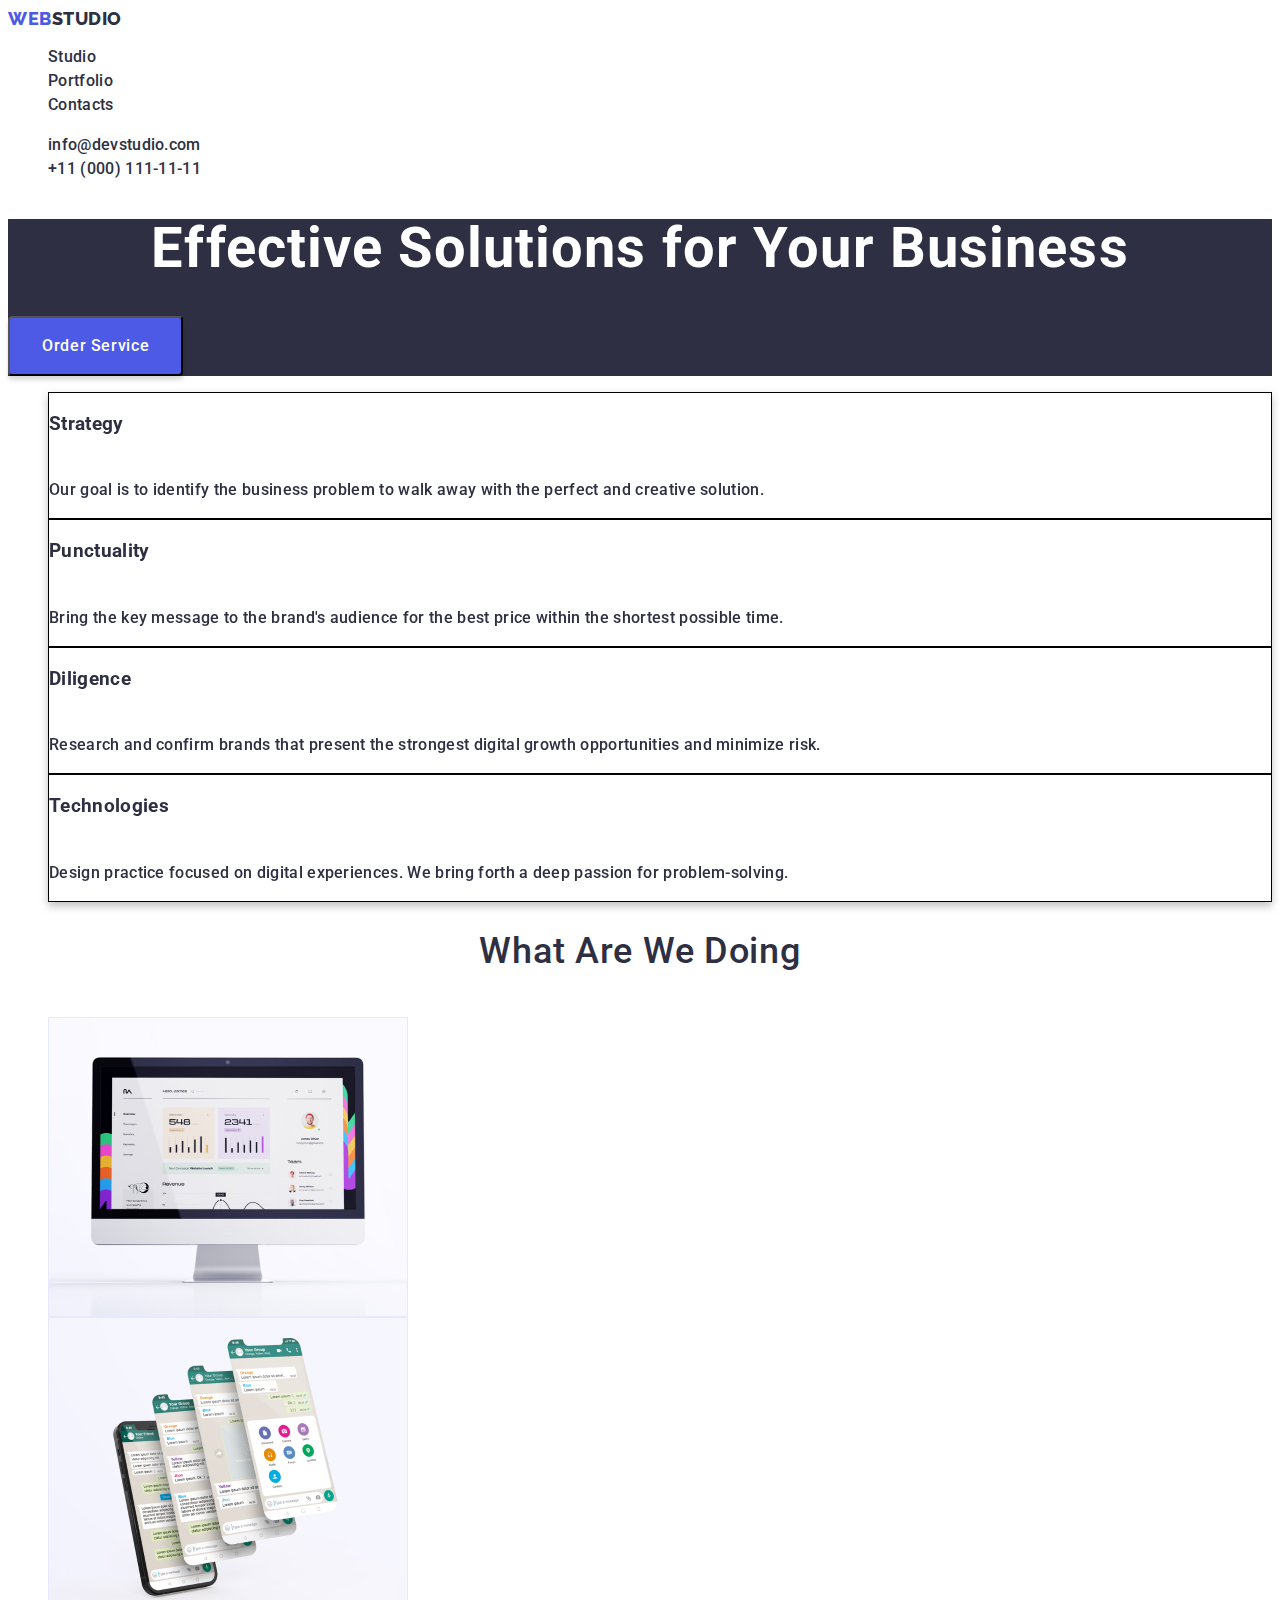
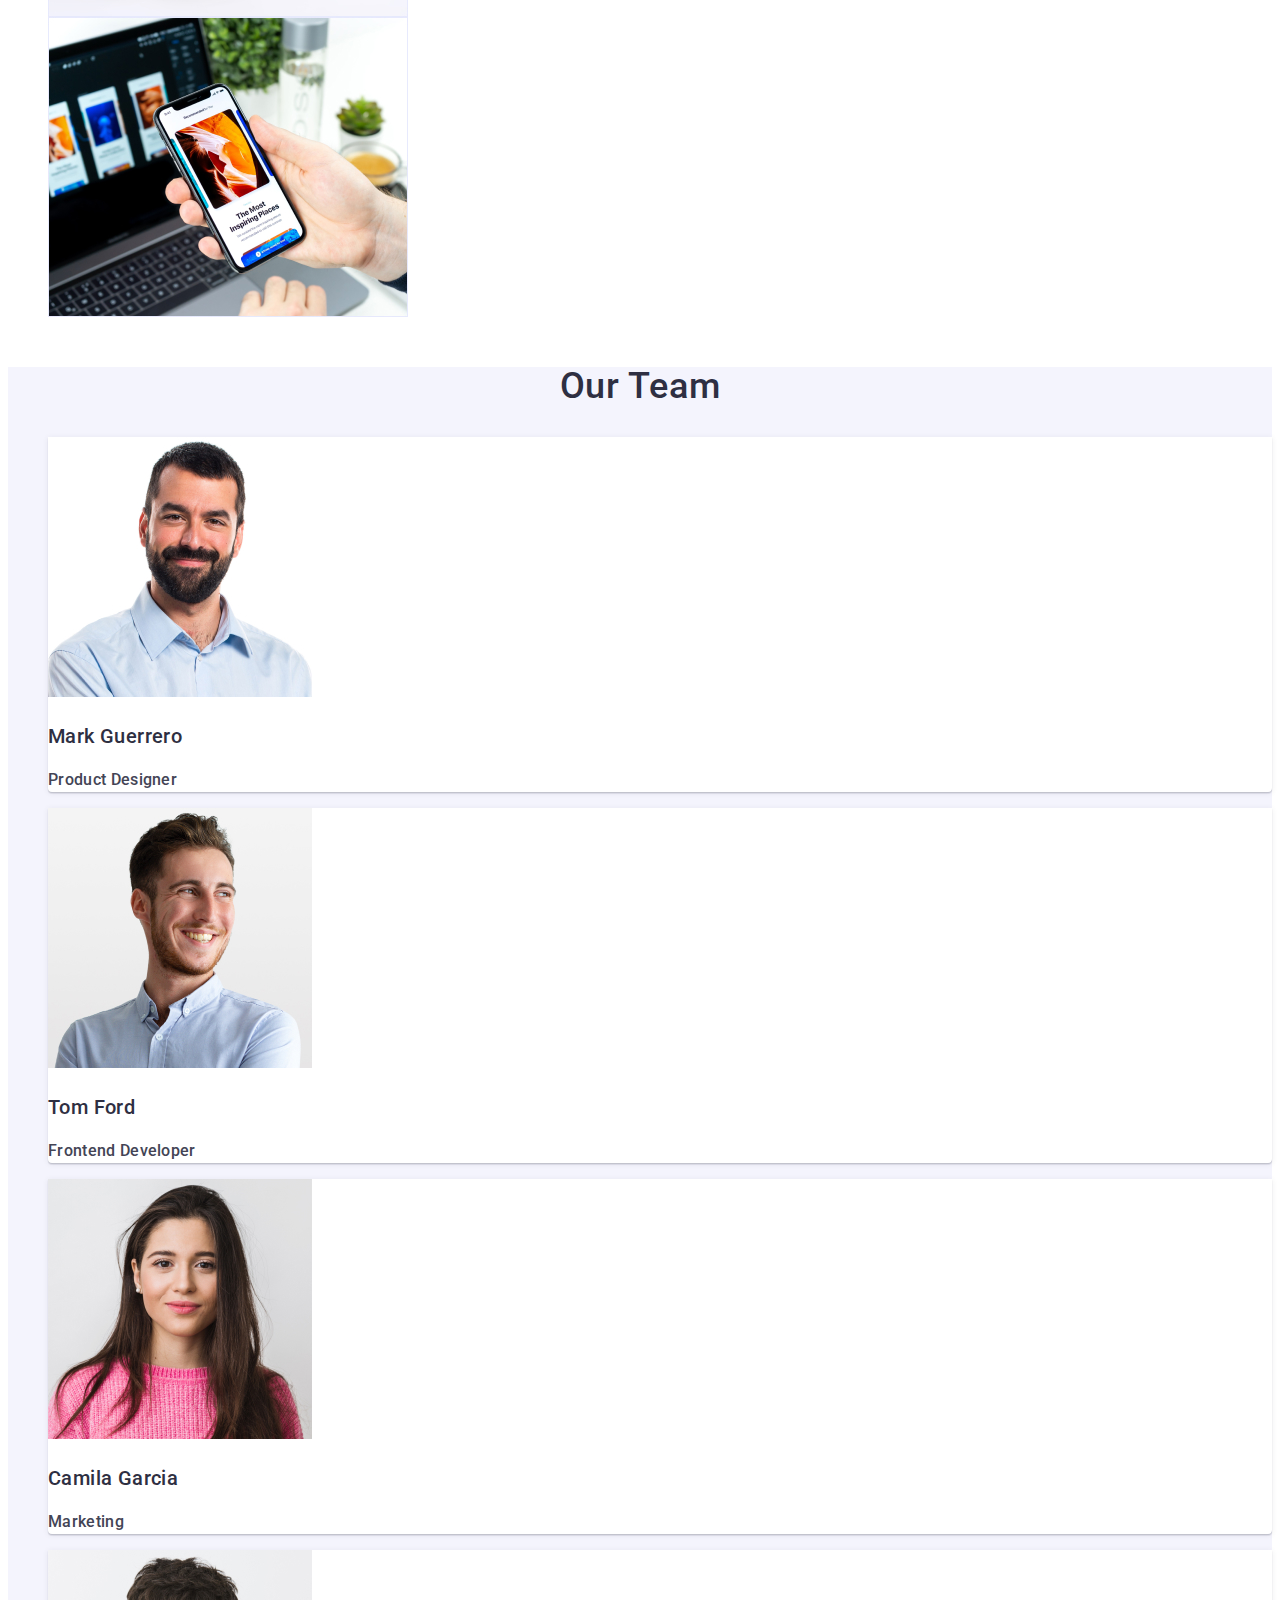
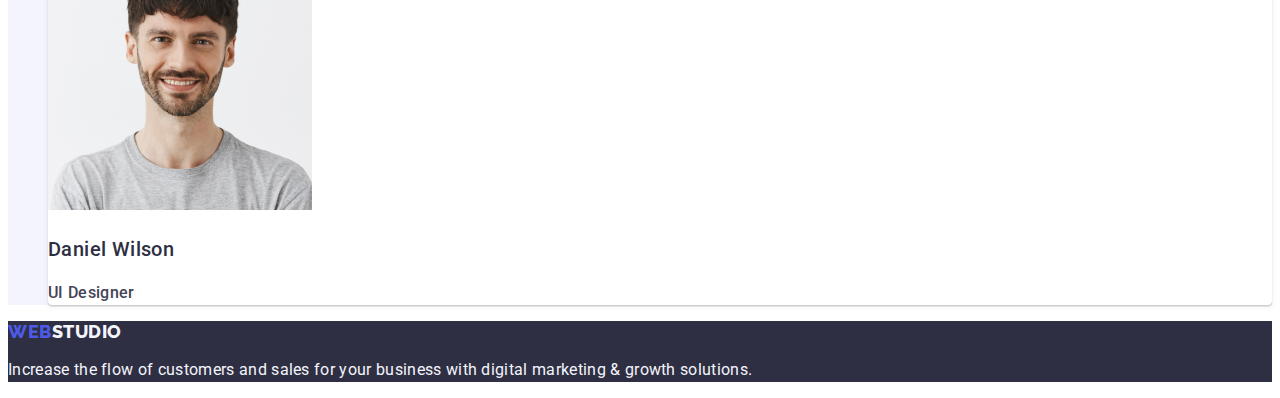
==== index.html @ ec00838b "Initial commit" ====
<!DOCTYPE html>
<html lang="en">

<head>
    <meta charset="UTF-8">
    <meta http-equiv="X-UA-Compatible" content="IE=edge">
    <meta name="viewport" content="width=device-width, initial-scale=1.0">
    <title>Студія</title>
    <link rel="stylesheet" href="./css/styles.css">
    <link rel="preconnect" href="https://fonts.googleapis.com">
    <link rel="preconnect" href="https://fonts.gstatic.com" crossorigin>
    <link
        href="https://fonts.googleapis.com/css2?family=Raleway:wght@800&family=Roboto:wght@400;500;700;900&display=swap"
        rel="stylesheet">
</head>

<body>
    <!----------------- HEADER start ----------------->
    <header class="header">
        <nav>
            <a class="logo link" href="./index.html">Web<span class="logo-studio">Studio</span></a>
            <ul class="list link">
                <li>
                    <a class="bar link" href="./index.html">Studio</a>
                </li>
                <li>
                    <a class="bar link" href="./portfolio.html">Portfolio</a>
                </li>
                <li>
                    <a class="bar link" href="">Contacts</a>
                </li>
            </ul>
        </nav>
        <address class="address">
            <ul class="list">
                <li>
                    <a class="bar link" href="mailto:info@devstudio.com"> info@devstudio.com </a>
                </li>
                <li>
                    <a class="bar link" href="tel:+110001111111"> +11 (000) 111-11-11 </a>
                </li>
            </ul>
        </address>
    </header>
    <!----------------- HEADER end ----------------->
    <!----------------- MAIN start ----------------->
    <main>
        <!----------------- hero image start ----------------->
        <section class="hero-image">
            <h1 class="hero">Effective Solutions for Your Business</h1>
            <button type="button" class="btn">Order Service</button>
        </section>
        <!----------------- hero image end ----------------->
        <!----------------- section 1 start ----------------->
        <section id="studio" class="std">
            <h2 hidden>Text</h2>
            <ul class="section-one list">
                <li class="strategy">
                    <h3 class="title">Strategy</h3>
                    <p>Our goal is to identify the business
                        problem to walk away with the
                        perfect and creative solution.
                    </p>
                </li>
                <li class="punctuality">
                    <h3 class="title">Punctuality</h3>
                    <p>Bring the key message to the
                        brand's audience for the best price
                        within the shortest possible time.</p>
                </li>
                <li class="diligence">
                    <h3 class="title">Diligence</h3>
                    <p>Research and confirm brands that
                        present the strongest digital growth
                        opportunities and minimize risk.</p>
                </li>
                <li class="technologies">
                    <h3 class="title">Technologies</h3>
                    <p>Design practice focused on digital
                        experiences. We bring forth a deep
                        passion for problem-solving.</p>
                </li>
            </ul>
        </section>
        <!----------------- section 1 end ----------------->
        <!----------------- section 2 start ----------------->
        <section id="portfolio" class="portf">
            <h2 class="section-two">What are we doing</h2>
            <ul class="img-portfolio list">
                <li>
                    <img class="img-link-one" src="./images/img1.jpg" alt="img1" width="360">
                </li>
                <li>
                    <img class="img-link-two" src="./images/img2.jpg" alt="img2" width="360">
                </li>
                <li>
                    <img class="img-link-three" src="./images/img3.jpg" alt="img3" width="360">
                </li>
            </ul>
        </section>
        <!----------------- section 2 end ----------------->
        <!----------------- section 3 start ----------------->
        <section id="contacts" class="cont">
            <h2 class="section-three">Our Team</h2>
            <ul class="img-contacts-all list">
                <li class="img-contacts">
                    <img src="./images/img4.jpg" alt="MarkGuerrero" width="264">
                    <h3 class="name">Mark Guerrero</h3>
                    <p class="profession">Product Designer</p>
                </li>
                <li class="img-contacts">
                    <img src="./images/img5.jpg" alt="TomFord" width="264">
                    <h3 class="name">Tom Ford</h3>
                    <p class="profession">Frontend Developer</p>
                </li>
                <li class="img-contacts">
                    <img src="./images/img6.jpg" alt="CamilaGarcia" width="264">
                    <h3 class="name">Camila Garcia</h3>
                    <p class="profession">Marketing</p>
                </li>
                <li class="img-contacts">
                    <img src="./images/img7.jpg" alt="DanielWilson" width="264">
                    <h3 class="name">Daniel Wilson</h3>
                    <p class="profession">UI Designer</p>
                </li>
            </ul>
        </section>
        <!----------------- section 3 end ----------------->
    </main>
    <!----------------- MAIN end ----------------->
    <footer class="footer">
        <a href="./index.html" class="logo-footer link">Web<span class="logo-studio-footer">Studio</span></a>
        <p class="footer-text">Increase the flow of customers and sales for your business with digital marketing &
            growth solutions.</p>
    </footer>
</body>
---- css/styles.css ----
:root {
    --primary-font: "Roboto", sans-serif;
    --secondary-font: "Raleway", sans-serif;
    --color-iris: #4d5ae5;
    --color-ocean: #404bbf;
    --color-navy-blue: #2e2f42;
    --color-green: #31d0aa;
    --color-slate: #434455;
    --color-light-slate: #8e8f99;
    --color-cornflower: #e7e9fc;
    --color-cloud: #f4f4fd;
    --color-navy-blue-modal: #2e2f42;
    --color-grey: #2e2f42;
    --color-white: #ffffff;
    --color-dairy: #fcfcfc;
}
/* ----------------- Body START----------------- */
body {
    font-family: var(--primary-font);
    color: #434455;
    background-color: #FFFFFF;
}
.link {
    /* color: var(--color-iris); */
    text-decoration: none;
}
.link:hover {
    color: var(--color-ocean);
}
.link:focus {
    color: var(--color-ocean);
}
:focus {
    --color: #404bbf
}
.list {
    font-family: var(--primary-font);
    font-weight: 500;
    font-size: 16px;
    line-height: 24px;
    letter-spacing: 0.02em;
    color: var(--color-navy-blue-modal);
    list-style-type: none;
    list-style: none;
    text-decoration: none;
}
/* ----------------- Body END ----------------- */


/* ----------------- Header START ----------------- */
/* .header {
} */
.logo {
    font-family: var(--secondary-font);
    font-weight: 800;
    font-size: 18px;
    line-height: 1.17;
    letter-spacing: 0.03em;
    text-transform: uppercase;
    color: var(--color-iris);
}
.studio link {
    font-weight: 500;
    font-size: 16px;
    line-height: 1.5;
    letter-spacing: 0.02em;
    color: var(--color-navy);
}
.contacts link {
    font-style: normal;
    
}
.address link {
    font-size: 16px;
    line-height: 1.5;
    letter-spacing: 0.02em;
    color: var(--color-slate);
}
.logo:hover {
    color: var(--color-ocean);
}
.logo-studio {
    font-family: 'Raleway';
    font-weight: 800;
    font-size: 18px;
    line-height: 21px;
    display: 100%;
    align-items: center;
    letter-spacing: 0.03em;
    text-transform: uppercase;
    color: #2E2F42;
    flex: none;
    order: 1;
    flex-grow: 0;
}
.bar {
    font-weight: 500;
    font-size: 16px;
    line-height: 1.5;
    letter-spacing: 0.02em;
    color: var(--color-navy-blue);
}
.address {
    font-style: normal;
    list-style-type: none;
    color: var(--color-slate);
    text-decoration: none;
}
/* ----------------- Heder END -----------------*/


/* ----------------- Hero image START ----------------- */
.hero-image {
    background: #2E2F42;
    line-height: 1.07;
}
.hero {
    font-family: var(--primary-font);
    color: #ffffff;
    font-style: normal;
    font-weight: 700;
    font-size: 56px;
    line-height: 60px;
    text-align: center;
    letter-spacing: 0.02em;
    line-height: 1.07;
}
.btn {
    display: flex;
    flex-direction: row;
    align-items: flex-start;
    padding: 16px 32px;
    gap: 10px;
    box-shadow: 0px 4px 4px rgba(0, 0, 0, 0.15);
    border-radius: 4px;
    cursor: pointer;
    font-family: var(--primary-font);
    font-weight: 500;
    font-size: 16px;
    line-height: 1.5;
    letter-spacing: 0.04em;
    color: #ffffff;
    background-color: #4D5AE5;
}
.btn:hover {
    background-color: var(--color-ocean);
}
.btn:focus {
    background-color: var(--color-ocean);
}
/* ----------------- Hero image END ----------------- */


/* ----------------- section 1 START -----------------*/
/* #studio {
 text
} */
.section-one {
    filter: drop-shadow(0px 4px 4px rgba(0, 0, 0, 0.25));
}
.strategy {
    box-sizing: border-box;
    display: flex;
    flex-direction: column;
    align-items: flex-start;
    padding: 0px;
    gap: 8px;
    background: #FFFFFF;
    border: 1px solid #000000;
}
.strg {
    font-weight: 500;
    font-size: 20px;
    line-height: 1.2;
    letter-spacing: 0.02em;
    color: var(--color-grey);
}

.punctuality {
    box-sizing: border-box;
    display: flex;
    flex-direction: column;
    align-items: flex-start;
    padding: 0px;
    gap: 8px;
    background: #FFFFFF;
    border: 1px solid #000000;
}
.diligence {
    box-sizing: border-box;
    display: flex;
    flex-direction: column;
    align-items: flex-start;
    padding: 0px;
    gap: 8px;
    background: #FFFFFF;
    border: 1px solid #000000;
}
.technologies {
    box-sizing: border-box;
    display: flex;
    flex-direction: column;
    align-items: flex-start;
    padding: 0px;
    gap: 8px;
    background: #FFFFFF;
    border: 1px solid #000000;
}
/* ----------------- section 1 END -----------------*/


/* ----------------- section 2 START -----------------*/
/* #portfolio {
} */
.section-two {
    font-family: var(--primary-font);
    font-weight: 500;
    font-size: 36px;
    line-height: 1.11;
    text-align: center;
    letter-spacing: 0.02em;
    color: var(--color-grey);
    text-transform: capitalize;
}
.img-portfolio {
    list-style-type: none;
    display: inline-block;
}
.img-link-one {
    display: flex;
    flex-direction: column;
    align-items: flex-start;
    padding: 0px;
}
.img-link-two {
    display: flex;
    flex-direction: column;
    align-items: flex-start;
    padding: 0px;
}
.img-link-three {
    display: flex;
    flex-direction: column;
    align-items: flex-start;
    padding: 0px;
}
/* ----------------- section 2 END -----------------*/


/* ----------------- section 3 START -----------------*/
/* #contacts {
} */
.cont {
    background-color: #F4F4FD;
}
.section-three {
    font-family: var(--primary-font);
    font-style: normal;
    font-weight: 500;
    font-size: 36px;
    line-height: 1.11;
    text-align: center;
    letter-spacing: 0.02em;
    text-transform: capitalize;
    color: #2E2F42;
}
.name {
    font-weight: 500;
    font-size: 20px;
    line-height: 1.2;
    letter-spacing: 0.02em;
}
.profession {
    font-size: 16px;
    line-height: 1.5;
    letter-spacing: 0.02em;
    color: var(--color-slate);
}
.img-contacts-all {
    list-style-type: none;
}
.img-contacts {
    flex-direction: column;
    justify-content: center;
    align-items: center;
    gap: 32px;
    background: #FFFFFF;
    box-shadow: 0px 1px 6px rgba(46, 47, 66, 0.08), 0px 1px 1px rgba(46, 47, 66, 0.16), 0px 2px 1px rgba(46, 47, 66, 0.08);
    border-radius: 0px 0px 4px 4px;
}
/* ----------------- section 3 END -----------------*/


/* ----------------- Footer START -----------------*/
.footer {
    background-color: #2E2F42;
}
.logo-footer {
    font-family: var(--secondary-font);
    font-weight: 800;
    font-size: 18px;
    line-height: 1.17;
    letter-spacing: 0.03em;
    text-transform: uppercase;
    color: var(--color-iris);
}
.logo-studio-footer {
    font-family: var(--secondary-font);
    font-style: normal;
    font-weight: 800;
    font-size: 18px;
    line-height: 21px;
    color: #F4F4FD;
}
.footer-text {
    font-family: var(--primary-font);
    font-style: normal;
    font-weight: 400;
    font-size: 16px;
    line-height: 24px;
    letter-spacing: 0.02em;
    color: #F4F4FD;
    text-decoration: none;
}
/* ----------------- Footer END -----------------*/
.btn list {
    font-weight: 500;
    font-size: 20px;
    line-height: 1.2;
    letter-spacing: 0.02em;
}
.btn-all {
    font-family: "Roboto", sans-serif;
    font-weight: 500;
    font-size: 16px;
    line-height: 1.5;
    letter-spacing: 0.04em;
    color: var(--color-iris);
    background-color: var(--color-cloud);
    cursor: pointer;
}
.btn-all:hover {
    color: #FFFFFF;
    background-color: #404bbf;
}
.btn-all:focus {
    color: #FFFFFF;
    background-color: #404bbf;
}
.banking-app {
    font-weight: 500;
    font-size: 20px;
    line-height: 1.2;
    letter-spacing: 0.02em;
    color: var(--color-navy-blue);
}
.app {
    font-size: 16px;
    line-height: 1.5;
    letter-spacing: 0.02em;
    color: var(--color-slate);
}
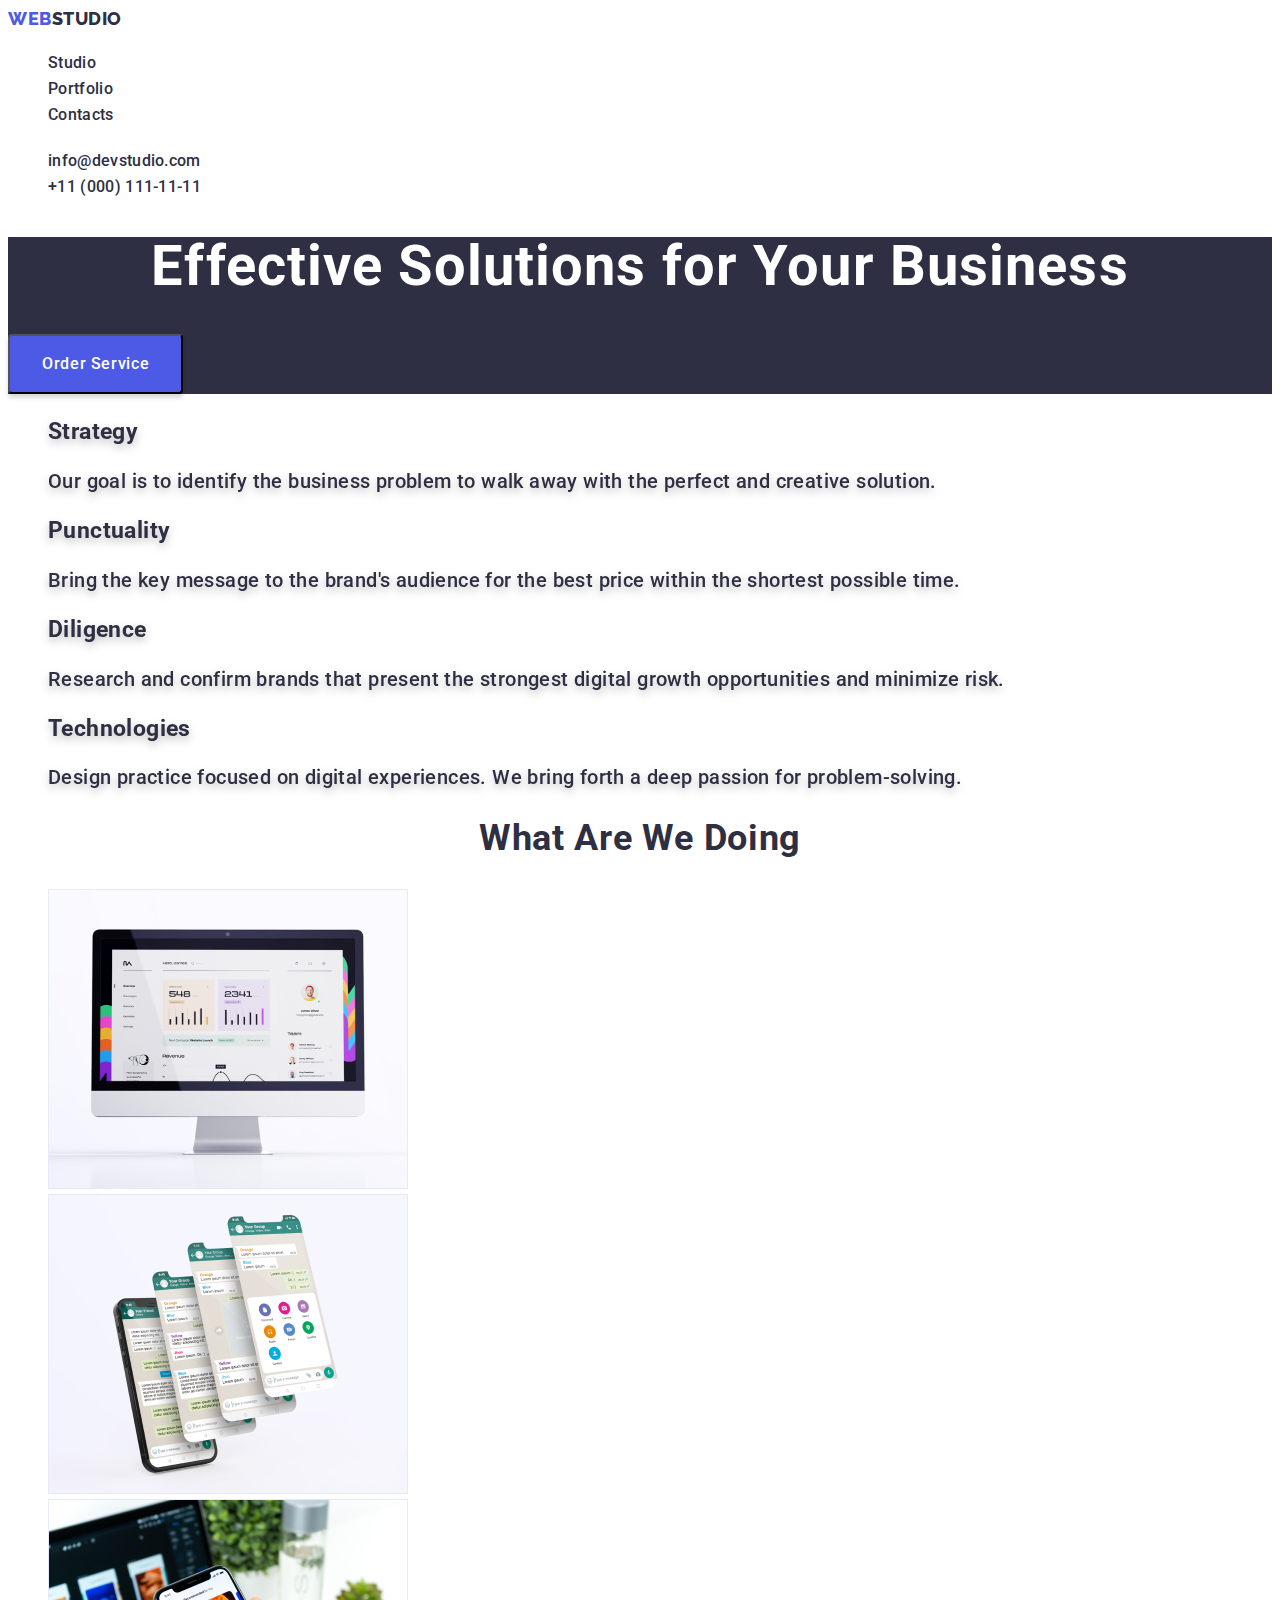
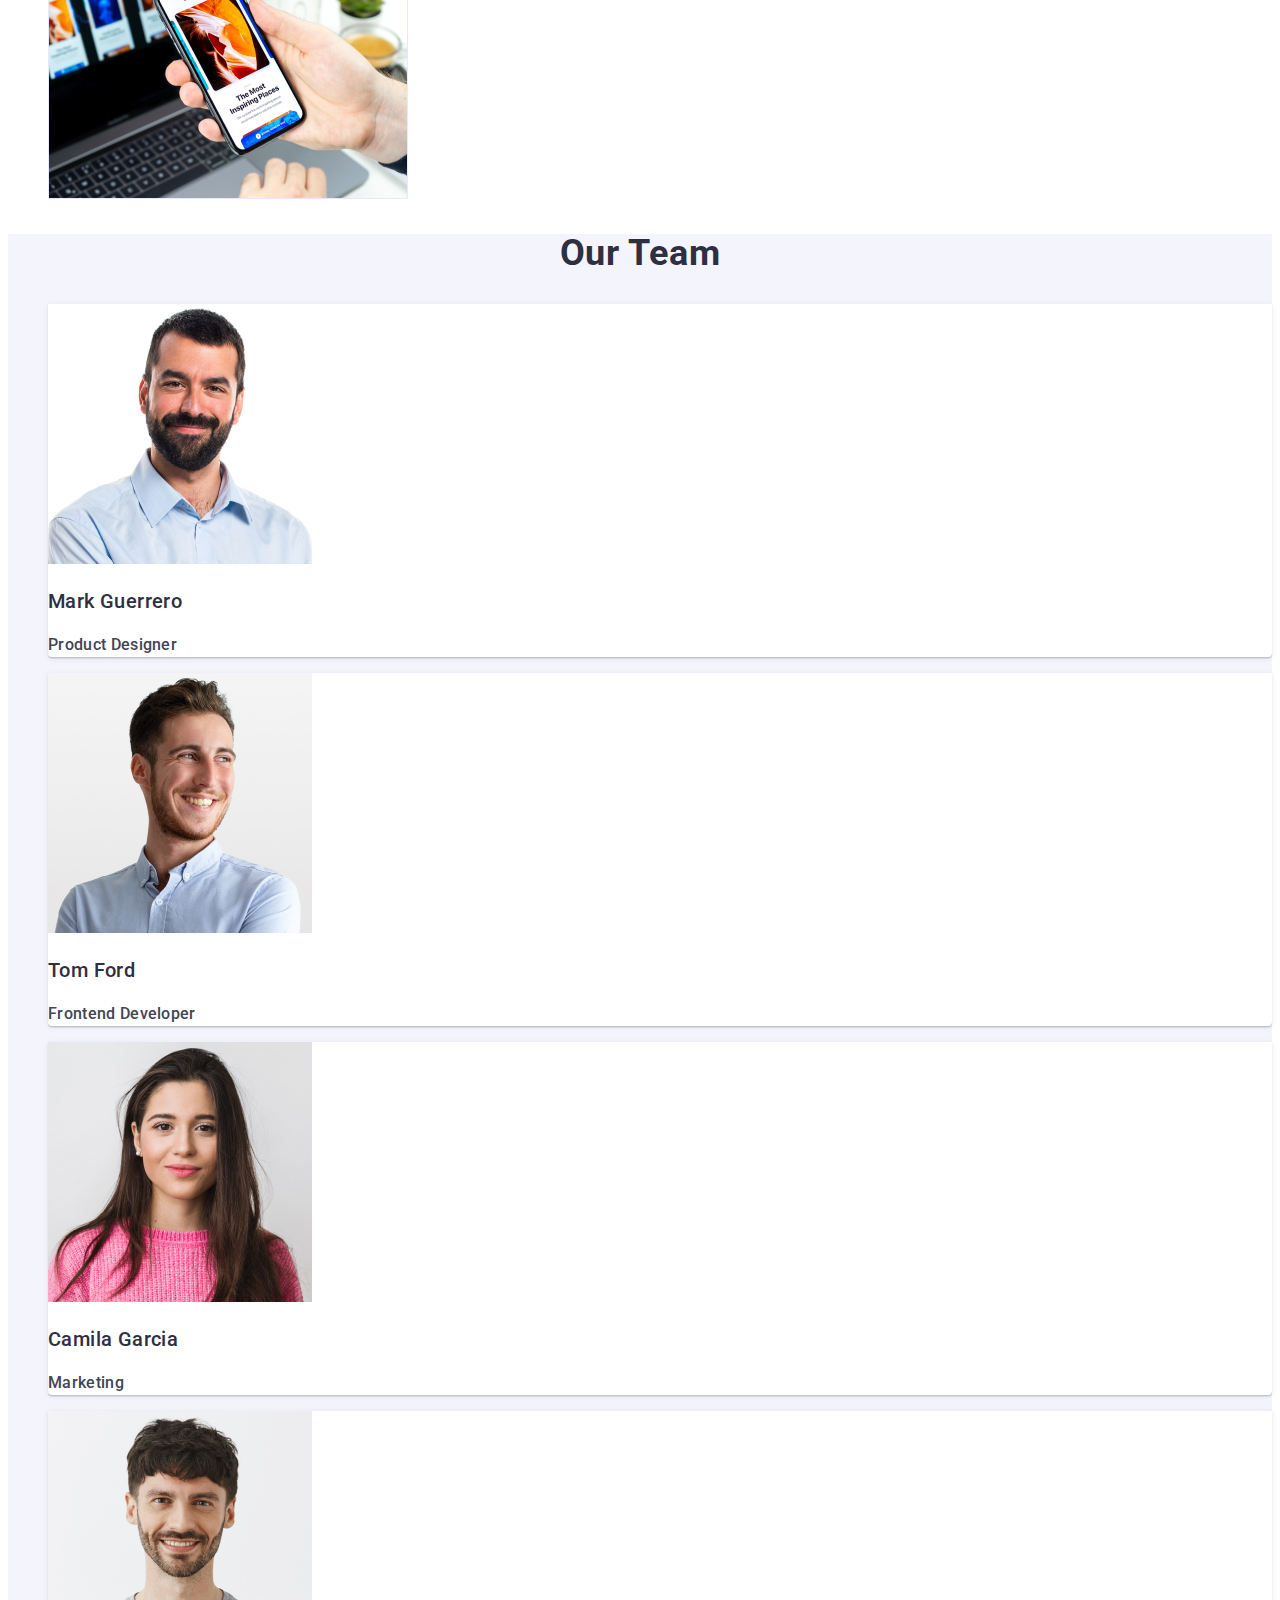
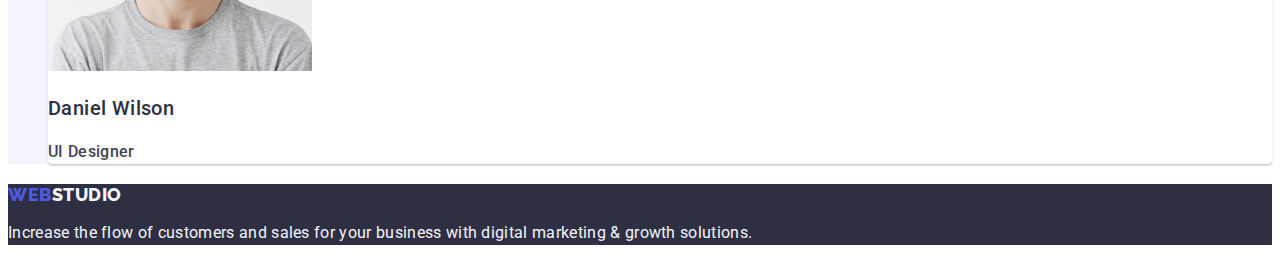
==== commit 7541a6ee: "06/04 23.43" ====
--- a/index.html
+++ b/index.html
@@ -53,7 +53,7 @@
         <!----------------- hero image end ----------------->
         <!----------------- section 1 start ----------------->
         <section id="studio" class="std">
-            <h2 hidden>Text</h2>
+            <h2 class="list" hidden>Text</h2>
             <ul class="section-one list">
                 <li class="strategy">
                     <h3 class="title">Strategy</h3>
--- a/css/styles.css
+++ b/css/styles.css
@@ -14,36 +14,36 @@
     --color-white: #ffffff;
     --color-dairy: #fcfcfc;
 }
+
 /* ----------------- Body START----------------- */
 body {
     font-family: var(--primary-font);
     color: #434455;
     background-color: #FFFFFF;
 }
+
 .link {
-    /* color: var(--color-iris); */
     text-decoration: none;
 }
-.link:hover {
-    color: var(--color-ocean);
-}
+
+.link:hover,
 .link:focus {
     color: var(--color-ocean);
 }
+
 :focus {
     --color: #404bbf
 }
+
 .list {
-    font-family: var(--primary-font);
-    font-weight: 500;
-    font-size: 16px;
-    line-height: 24px;
-    letter-spacing: 0.02em;
-    color: var(--color-navy-blue-modal);
-    list-style-type: none;
+    font-weight: 500;
+    font-size: 20px;
+    line-height: 1.2;
+    letter-spacing: 0.02em;
+    color: var(--color-navy-blue);
     list-style: none;
-    text-decoration: none;
-}
+}
+
 /* ----------------- Body END ----------------- */
 
 
@@ -59,6 +59,7 @@
     text-transform: uppercase;
     color: var(--color-iris);
 }
+
 .studio link {
     font-weight: 500;
     font-size: 16px;
@@ -66,33 +67,27 @@
     letter-spacing: 0.02em;
     color: var(--color-navy);
 }
+
 .contacts link {
     font-style: normal;
-    
-}
+
+}
+
 .address link {
     font-size: 16px;
     line-height: 1.5;
     letter-spacing: 0.02em;
     color: var(--color-slate);
 }
+
 .logo:hover {
     color: var(--color-ocean);
 }
+
 .logo-studio {
-    font-family: 'Raleway';
-    font-weight: 800;
-    font-size: 18px;
-    line-height: 21px;
-    display: 100%;
-    align-items: center;
-    letter-spacing: 0.03em;
-    text-transform: uppercase;
-    color: #2E2F42;
-    flex: none;
-    order: 1;
-    flex-grow: 0;
-}
+    color: var(--color-navy-blue);
+}
+
 .bar {
     font-weight: 500;
     font-size: 16px;
@@ -100,37 +95,34 @@
     letter-spacing: 0.02em;
     color: var(--color-navy-blue);
 }
+
 .address {
     font-style: normal;
     list-style-type: none;
     color: var(--color-slate);
     text-decoration: none;
 }
+
 /* ----------------- Heder END -----------------*/
 
 
 /* ----------------- Hero image START ----------------- */
 .hero-image {
     background: #2E2F42;
-    line-height: 1.07;
-}
+}
+
 .hero {
     font-family: var(--primary-font);
     color: #ffffff;
-    font-style: normal;
     font-weight: 700;
     font-size: 56px;
-    line-height: 60px;
     text-align: center;
     letter-spacing: 0.02em;
     line-height: 1.07;
 }
+
 .btn {
-    display: flex;
-    flex-direction: row;
-    align-items: flex-start;
     padding: 16px 32px;
-    gap: 10px;
     box-shadow: 0px 4px 4px rgba(0, 0, 0, 0.15);
     border-radius: 4px;
     cursor: pointer;
@@ -142,12 +134,12 @@
     color: #ffffff;
     background-color: #4D5AE5;
 }
-.btn:hover {
-    background-color: var(--color-ocean);
-}
+
+.btn:hover,
 .btn:focus {
     background-color: var(--color-ocean);
 }
+
 /* ----------------- Hero image END ----------------- */
 
 
@@ -155,57 +147,20 @@
 /* #studio {
  text
 } */
+.std {
+
+}
 .section-one {
     filter: drop-shadow(0px 4px 4px rgba(0, 0, 0, 0.25));
 }
-.strategy {
-    box-sizing: border-box;
-    display: flex;
-    flex-direction: column;
-    align-items: flex-start;
-    padding: 0px;
-    gap: 8px;
-    background: #FFFFFF;
-    border: 1px solid #000000;
-}
-.strg {
-    font-weight: 500;
-    font-size: 20px;
-    line-height: 1.2;
-    letter-spacing: 0.02em;
-    color: var(--color-grey);
-}
-
-.punctuality {
-    box-sizing: border-box;
-    display: flex;
-    flex-direction: column;
-    align-items: flex-start;
-    padding: 0px;
-    gap: 8px;
-    background: #FFFFFF;
-    border: 1px solid #000000;
-}
-.diligence {
-    box-sizing: border-box;
-    display: flex;
-    flex-direction: column;
-    align-items: flex-start;
-    padding: 0px;
-    gap: 8px;
-    background: #FFFFFF;
-    border: 1px solid #000000;
-}
-.technologies {
-    box-sizing: border-box;
-    display: flex;
-    flex-direction: column;
-    align-items: flex-start;
-    padding: 0px;
-    gap: 8px;
-    background: #FFFFFF;
-    border: 1px solid #000000;
-}
+
+.section-one-item {
+    font-size: 500;
+    font-weight: 20px;
+    line-height: 1.2;
+    letter-spacing: 0.02em color: var(--color-grey)
+}
+
 /* ----------------- section 1 END -----------------*/
 
 
@@ -214,7 +169,7 @@
 } */
 .section-two {
     font-family: var(--primary-font);
-    font-weight: 500;
+    font-weight: 700;
     font-size: 36px;
     line-height: 1.11;
     text-align: center;
@@ -222,28 +177,17 @@
     color: var(--color-grey);
     text-transform: capitalize;
 }
+
 .img-portfolio {
     list-style-type: none;
-    display: inline-block;
-}
-.img-link-one {
-    display: flex;
-    flex-direction: column;
-    align-items: flex-start;
-    padding: 0px;
-}
-.img-link-two {
-    display: flex;
-    flex-direction: column;
-    align-items: flex-start;
-    padding: 0px;
-}
-.img-link-three {
-    display: flex;
-    flex-direction: column;
-    align-items: flex-start;
-    padding: 0px;
-}
+}
+
+.img-link-one {}
+
+.img-link-two {}
+
+.img-link-three {}
+
 /* ----------------- section 2 END -----------------*/
 
 
@@ -253,10 +197,10 @@
 .cont {
     background-color: #F4F4FD;
 }
+
 .section-three {
     font-family: var(--primary-font);
-    font-style: normal;
-    font-weight: 500;
+    font-weight: 700;
     font-size: 36px;
     line-height: 1.11;
     text-align: center;
@@ -264,30 +208,31 @@
     text-transform: capitalize;
     color: #2E2F42;
 }
+
 .name {
     font-weight: 500;
     font-size: 20px;
     line-height: 1.2;
     letter-spacing: 0.02em;
 }
+
 .profession {
     font-size: 16px;
     line-height: 1.5;
     letter-spacing: 0.02em;
     color: var(--color-slate);
 }
+
 .img-contacts-all {
     list-style-type: none;
 }
+
 .img-contacts {
-    flex-direction: column;
-    justify-content: center;
-    align-items: center;
-    gap: 32px;
     background: #FFFFFF;
     box-shadow: 0px 1px 6px rgba(46, 47, 66, 0.08), 0px 1px 1px rgba(46, 47, 66, 0.16), 0px 2px 1px rgba(46, 47, 66, 0.08);
     border-radius: 0px 0px 4px 4px;
 }
+
 /* ----------------- section 3 END -----------------*/
 
 
@@ -295,6 +240,7 @@
 .footer {
     background-color: #2E2F42;
 }
+
 .logo-footer {
     font-family: var(--secondary-font);
     font-weight: 800;
@@ -304,31 +250,34 @@
     text-transform: uppercase;
     color: var(--color-iris);
 }
+
 .logo-studio-footer {
     font-family: var(--secondary-font);
-    font-style: normal;
     font-weight: 800;
     font-size: 18px;
     line-height: 21px;
     color: #F4F4FD;
 }
+
 .footer-text {
     font-family: var(--primary-font);
-    font-style: normal;
-    font-weight: 400;
     font-size: 16px;
     line-height: 24px;
     letter-spacing: 0.02em;
     color: #F4F4FD;
     text-decoration: none;
 }
+
 /* ----------------- Footer END -----------------*/
+.filter-btn {}
+
 .btn list {
     font-weight: 500;
     font-size: 20px;
     line-height: 1.2;
     letter-spacing: 0.02em;
 }
+
 .btn-all {
     font-family: "Roboto", sans-serif;
     font-weight: 500;
@@ -339,14 +288,13 @@
     background-color: var(--color-cloud);
     cursor: pointer;
 }
-.btn-all:hover {
-    color: #FFFFFF;
-    background-color: #404bbf;
-}
+
+.btn-all:hover,
 .btn-all:focus {
     color: #FFFFFF;
     background-color: #404bbf;
 }
+
 .banking-app {
     font-weight: 500;
     font-size: 20px;
@@ -354,6 +302,7 @@
     letter-spacing: 0.02em;
     color: var(--color-navy-blue);
 }
+
 .app {
     font-size: 16px;
     line-height: 1.5;
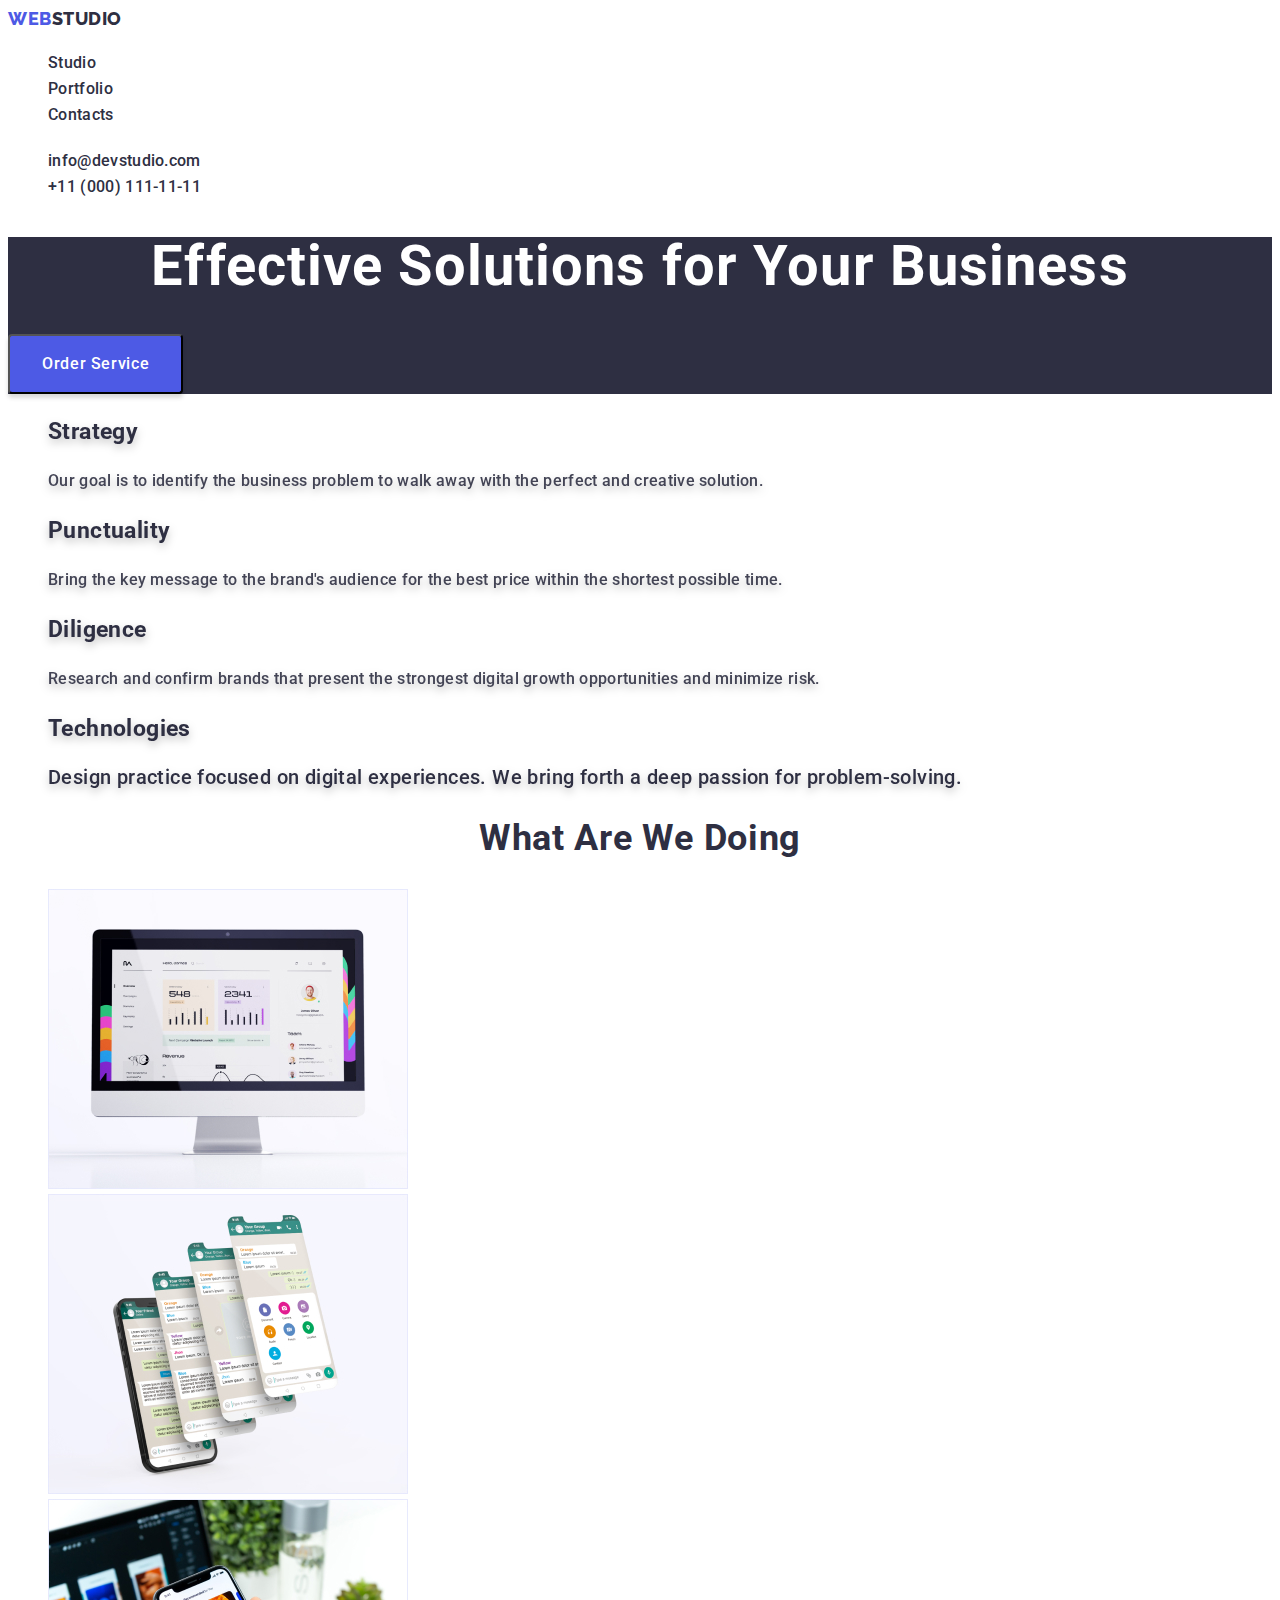
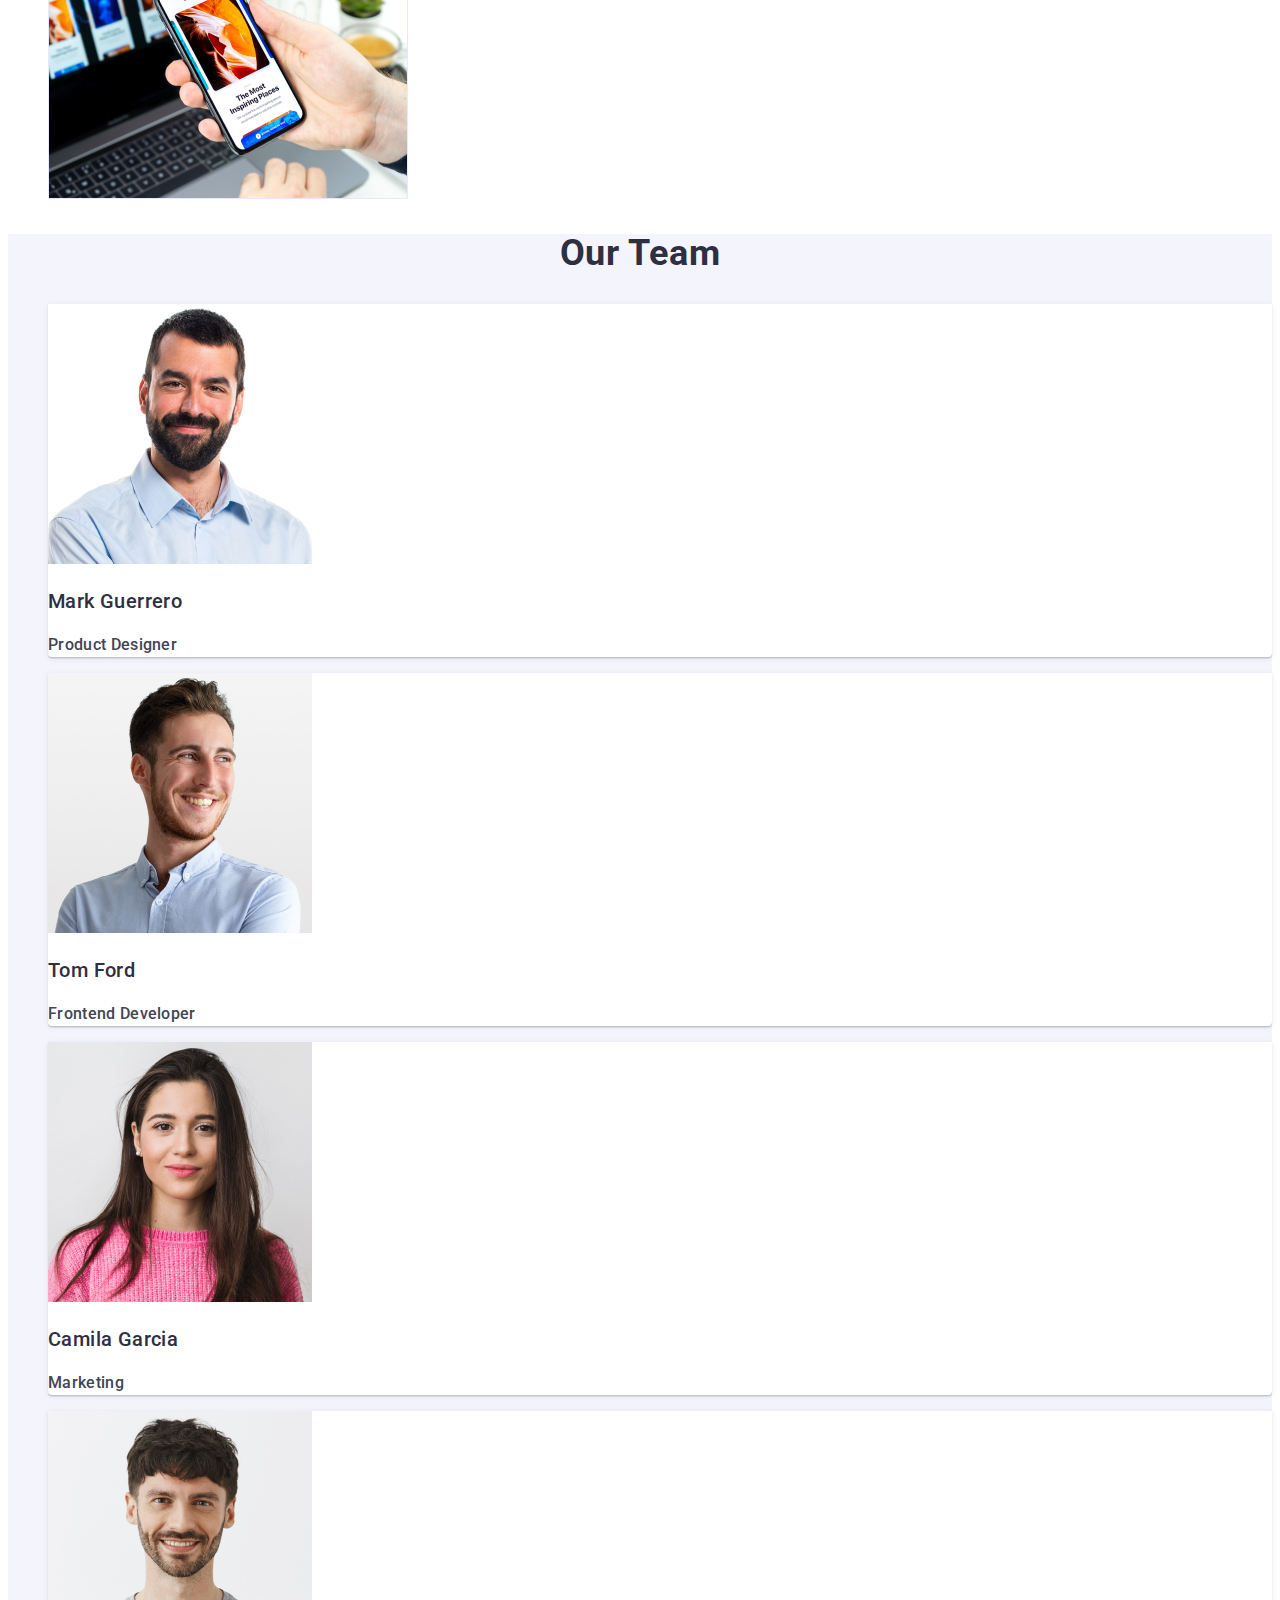
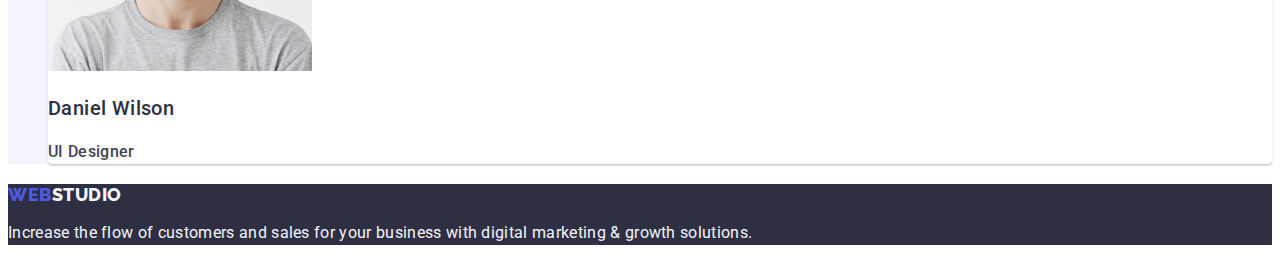
==== commit 5c8f844b: "06/04 23.56" ====
--- a/index.html
+++ b/index.html
@@ -52,25 +52,25 @@
         </section>
         <!----------------- hero image end ----------------->
         <!----------------- section 1 start ----------------->
-        <section id="studio" class="std">
-            <h2 class="list" hidden>Text</h2>
+        <section id="studio">
+            <h2 class="std" hidden>Text</h2>
             <ul class="section-one list">
-                <li class="strategy">
+                <li>
                     <h3 class="title">Strategy</h3>
-                    <p>Our goal is to identify the business
+                    <p class="title-description">Our goal is to identify the business
                         problem to walk away with the
                         perfect and creative solution.
                     </p>
                 </li>
-                <li class="punctuality">
+                <li>
                     <h3 class="title">Punctuality</h3>
-                    <p>Bring the key message to the
+                    <p class="title-description">Bring the key message to the
                         brand's audience for the best price
                         within the shortest possible time.</p>
                 </li>
-                <li class="diligence">
+                <li>
                     <h3 class="title">Diligence</h3>
-                    <p>Research and confirm brands that
+                    <p class="title-description">Research and confirm brands that
                         present the strongest digital growth
                         opportunities and minimize risk.</p>
                 </li>
--- a/css/styles.css
+++ b/css/styles.css
@@ -150,17 +150,23 @@
 .std {
 
 }
+.title {
+    font-size: 500;
+    font-weight: 20px;
+    line-height: 1.2;
+    letter-spacing: 0.02em 
+    color: var(--color-grey)
+}
+.title-description {
+    font-size: 16px;
+    line-height: 1.5;
+    letter-spacing: 0.02em;
+    color: var(--color-slate);
+
+}
 .section-one {
     filter: drop-shadow(0px 4px 4px rgba(0, 0, 0, 0.25));
 }
-
-.section-one-item {
-    font-size: 500;
-    font-weight: 20px;
-    line-height: 1.2;
-    letter-spacing: 0.02em color: var(--color-grey)
-}
-
 /* ----------------- section 1 END -----------------*/
 
 
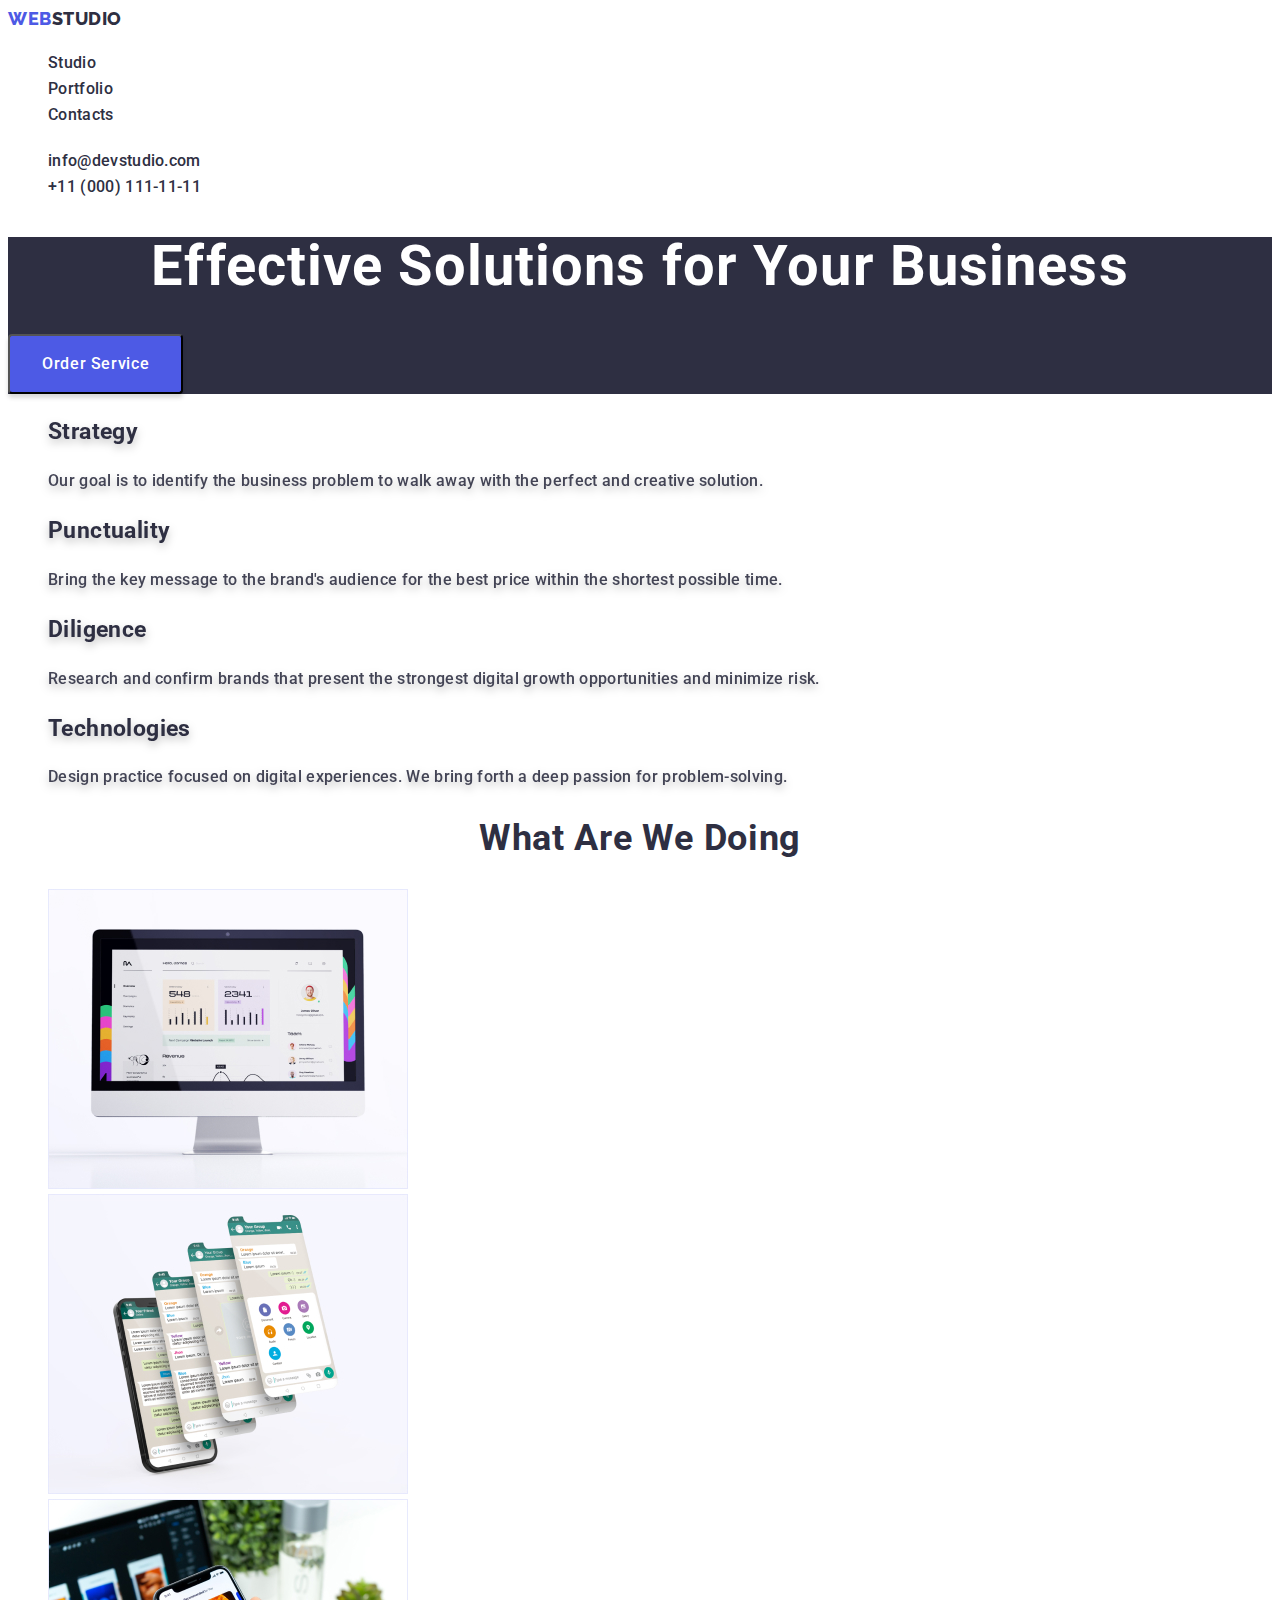
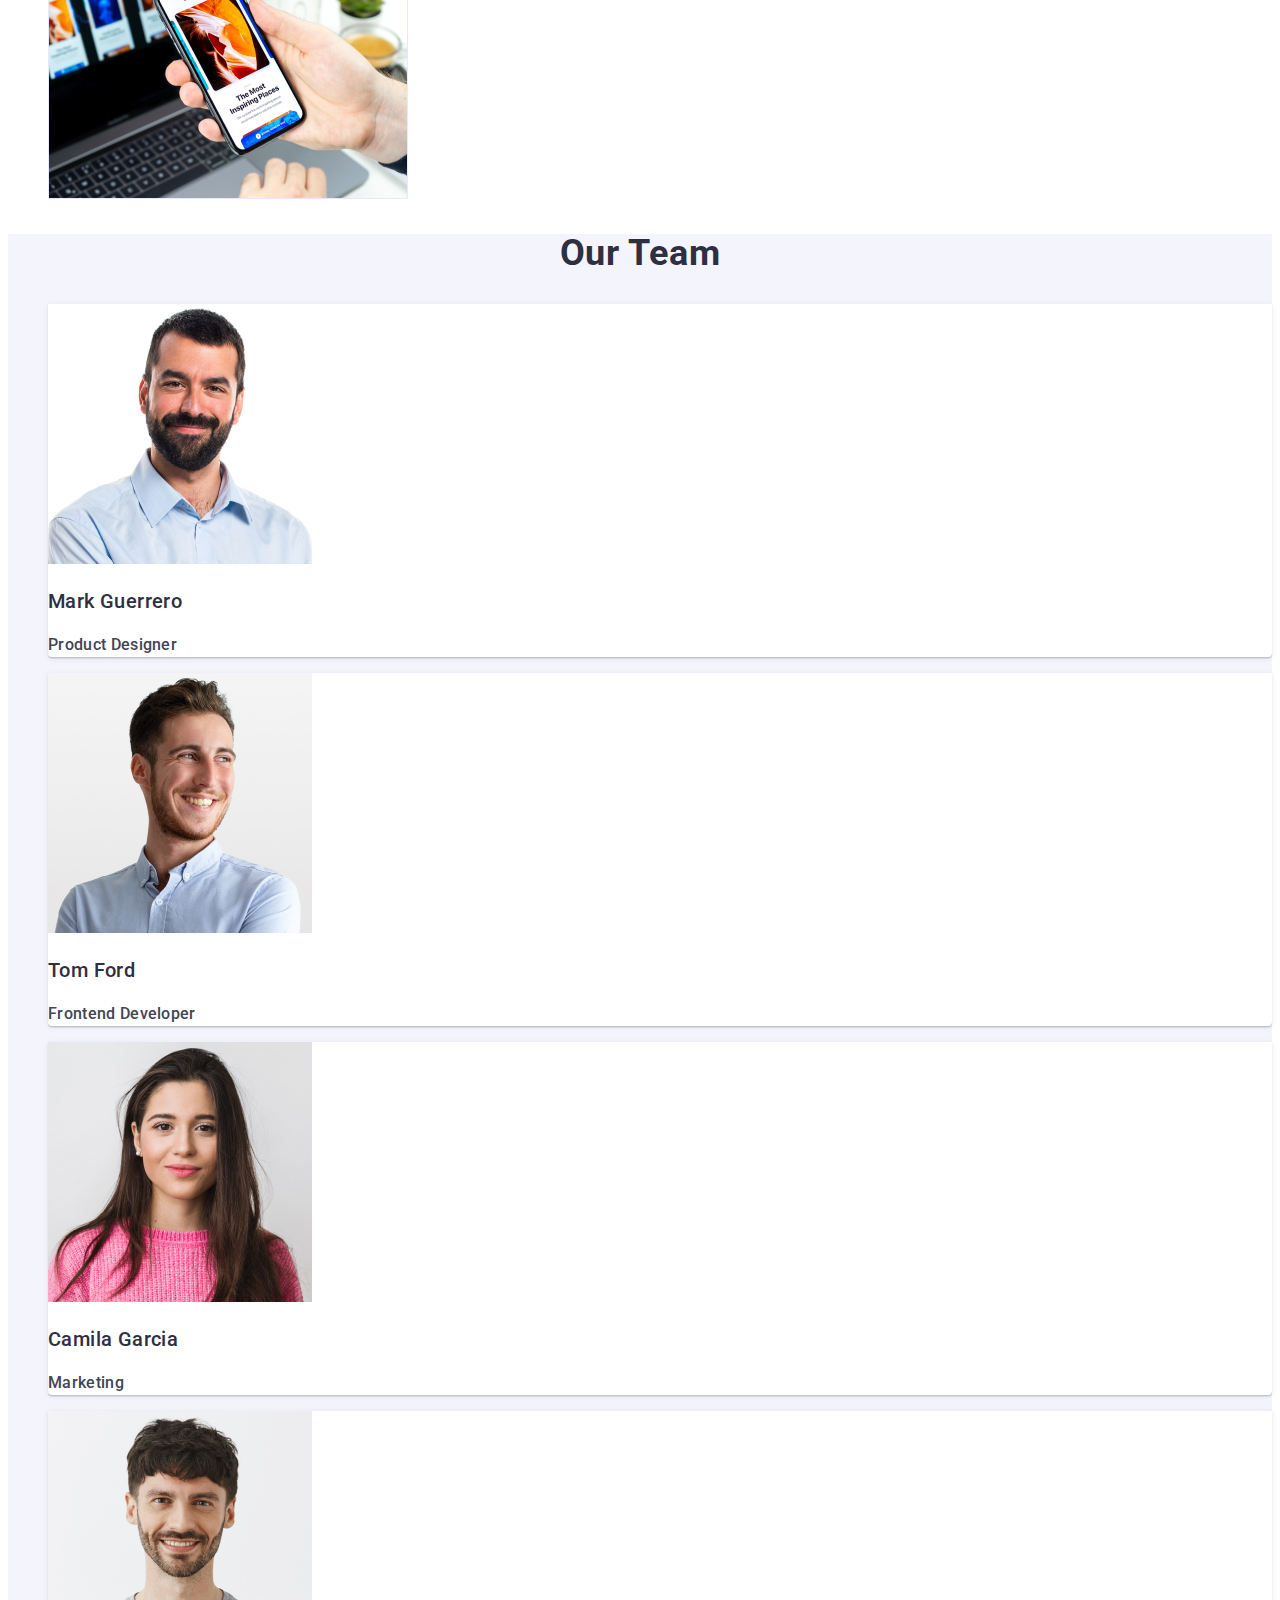
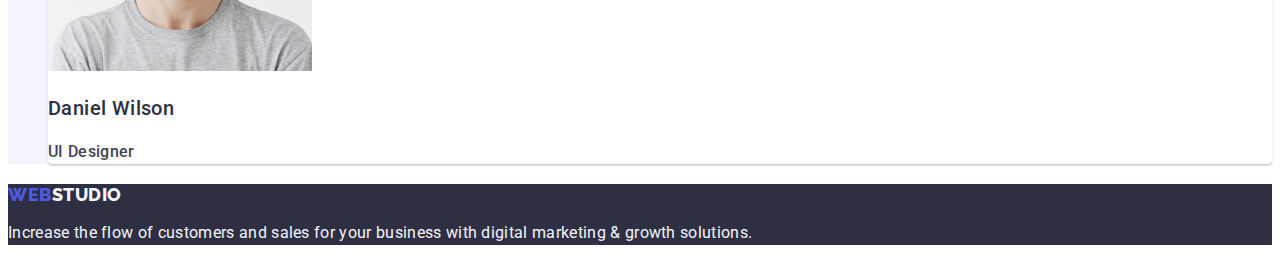
==== commit 2765ab80: "23.59" ====
--- a/index.html
+++ b/index.html
@@ -74,9 +74,9 @@
                         present the strongest digital growth
                         opportunities and minimize risk.</p>
                 </li>
-                <li class="technologies">
+                <li>
                     <h3 class="title">Technologies</h3>
-                    <p>Design practice focused on digital
+                    <p class="title-description">Design practice focused on digital
                         experiences. We bring forth a deep
                         passion for problem-solving.</p>
                 </li>
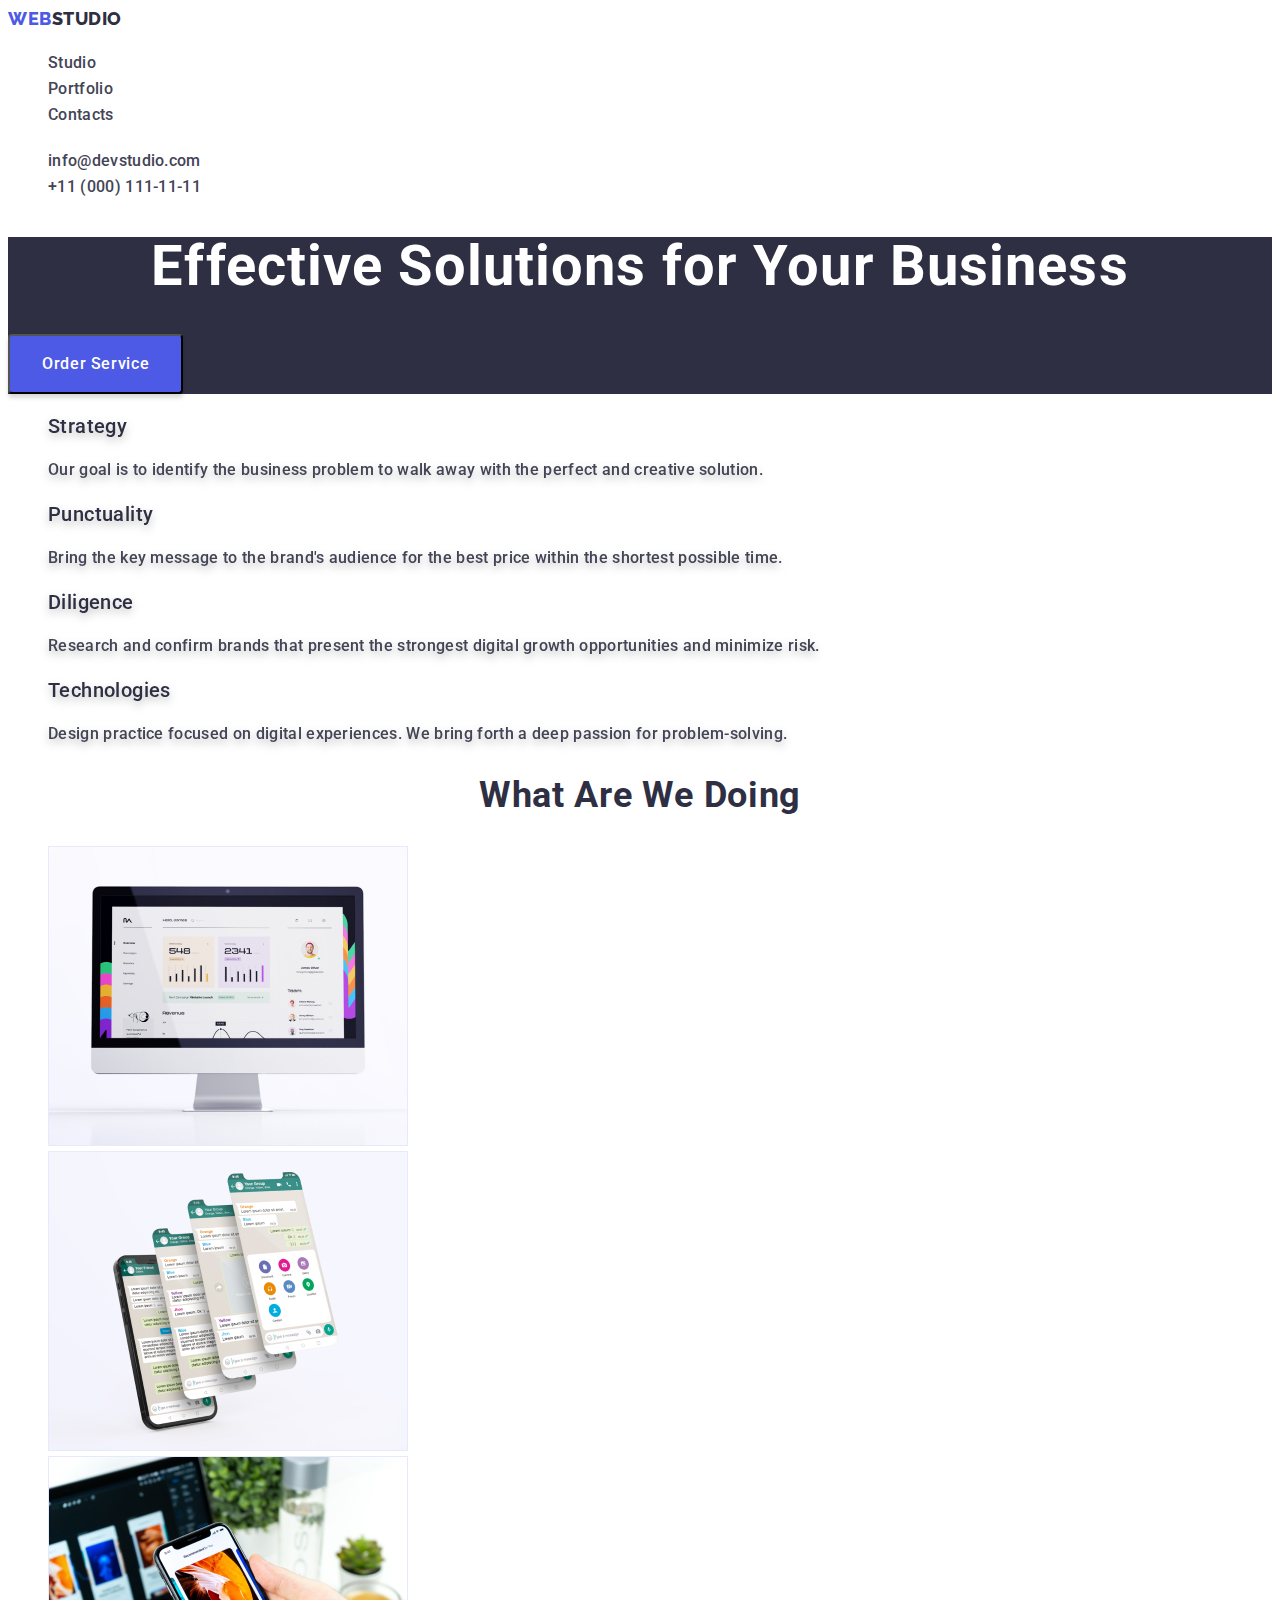
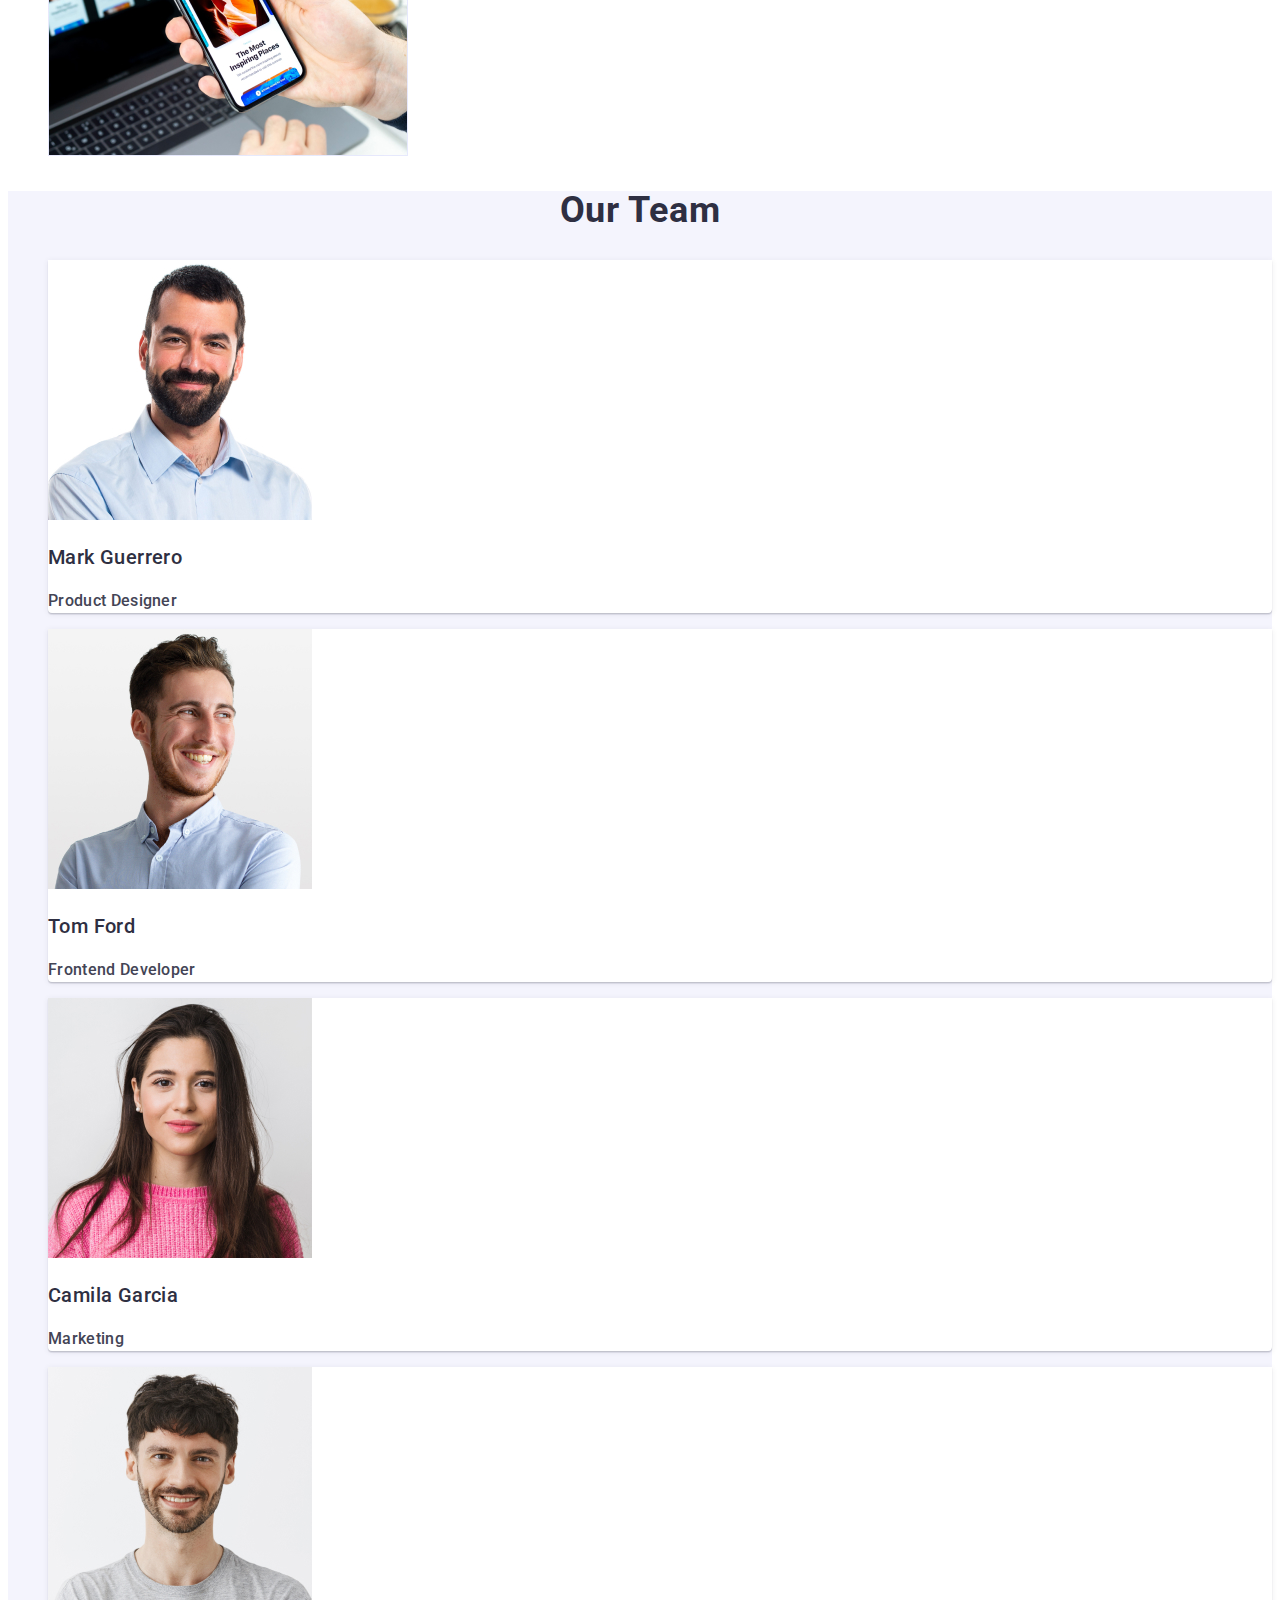
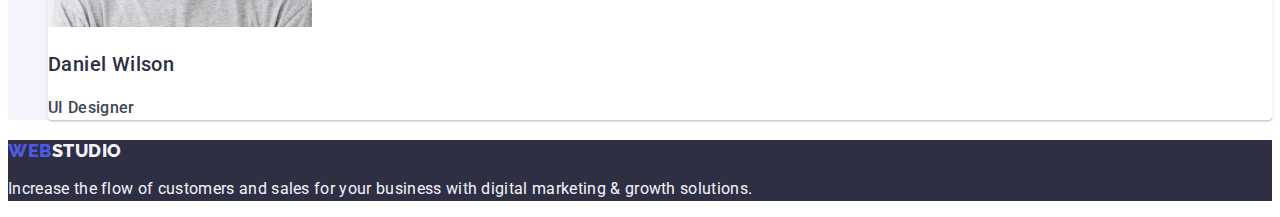
==== commit df74e5be: "1.11" ====
--- a/index.html
+++ b/index.html
@@ -21,23 +21,23 @@
             <a class="logo link" href="./index.html">Web<span class="logo-studio">Studio</span></a>
             <ul class="list link">
                 <li>
-                    <a class="bar link" href="./index.html">Studio</a>
+                    <a class="link" href="./index.html">Studio</a>
                 </li>
                 <li>
-                    <a class="bar link" href="./portfolio.html">Portfolio</a>
+                    <a class="link" href="./portfolio.html">Portfolio</a>
                 </li>
                 <li>
-                    <a class="bar link" href="">Contacts</a>
+                    <a class="link" href="">Contacts</a>
                 </li>
             </ul>
         </nav>
         <address class="address">
             <ul class="list">
                 <li>
-                    <a class="bar link" href="mailto:info@devstudio.com"> info@devstudio.com </a>
+                    <a class="link" href="mailto:info@devstudio.com"> info@devstudio.com </a>
                 </li>
                 <li>
-                    <a class="bar link" href="tel:+110001111111"> +11 (000) 111-11-11 </a>
+                    <a class="link" href="tel:+110001111111"> +11 (000) 111-11-11 </a>
                 </li>
             </ul>
         </address>
--- a/css/styles.css
+++ b/css/styles.css
@@ -23,9 +23,20 @@
 }
 
 .link {
+    font-weight: 500;
+    font-size: 16px;
+    line-height: 1.5;
+    letter-spacing: 0.02em;
+    color: #434455;
     text-decoration: none;
-}
-
+    list-style: none;
+}
+.cont-link {
+    color: var(--color-slate);
+}
+.portfol-link {
+    color: var(--color-navy-blue);
+}
 .link:hover,
 .link:focus {
     color: var(--color-ocean);
@@ -40,7 +51,7 @@
     font-size: 20px;
     line-height: 1.2;
     letter-spacing: 0.02em;
-    color: var(--color-navy-blue);
+    color: #2E2F42;
     list-style: none;
 }
 
@@ -60,12 +71,12 @@
     color: var(--color-iris);
 }
 
-.studio link {
-    font-weight: 500;
-    font-size: 16px;
-    line-height: 1.5;
-    letter-spacing: 0.02em;
-    color: var(--color-navy);
+.studio-link {
+    font-weight: 500;
+    font-size: 16px;
+    line-height: 1.5;
+    letter-spacing: 0.02em;
+    color: var(--color-grey);
 }
 
 .contacts link {
@@ -73,7 +84,8 @@
 
 }
 
-.address link {
+.address {
+    font-style: normal;
     font-size: 16px;
     line-height: 1.5;
     letter-spacing: 0.02em;
@@ -151,11 +163,11 @@
 
 }
 .title {
-    font-size: 500;
-    font-weight: 20px;
-    line-height: 1.2;
-    letter-spacing: 0.02em 
-    color: var(--color-grey)
+    font-size: 20px;
+    font-weight: 500;
+    line-height: 1.2;
+    letter-spacing: 0.02em;
+    color: var(--color-navy-blue);
 }
 .title-description {
     font-size: 16px;
@@ -275,8 +287,19 @@
 }
 
 /* ----------------- Footer END -----------------*/
-.filter-btn {}
-
+
+/* ----------------- Portfolio START ----------------- */
+
+.filter-btn {
+
+}
+.portfol {
+    font-weight: 500;
+    font-size: 16px;
+    line-height: 1.5;
+    letter-spacing: 0.02em;
+    color: var(--color-navy-blue);
+}
 .btn list {
     font-weight: 500;
     font-size: 20px;
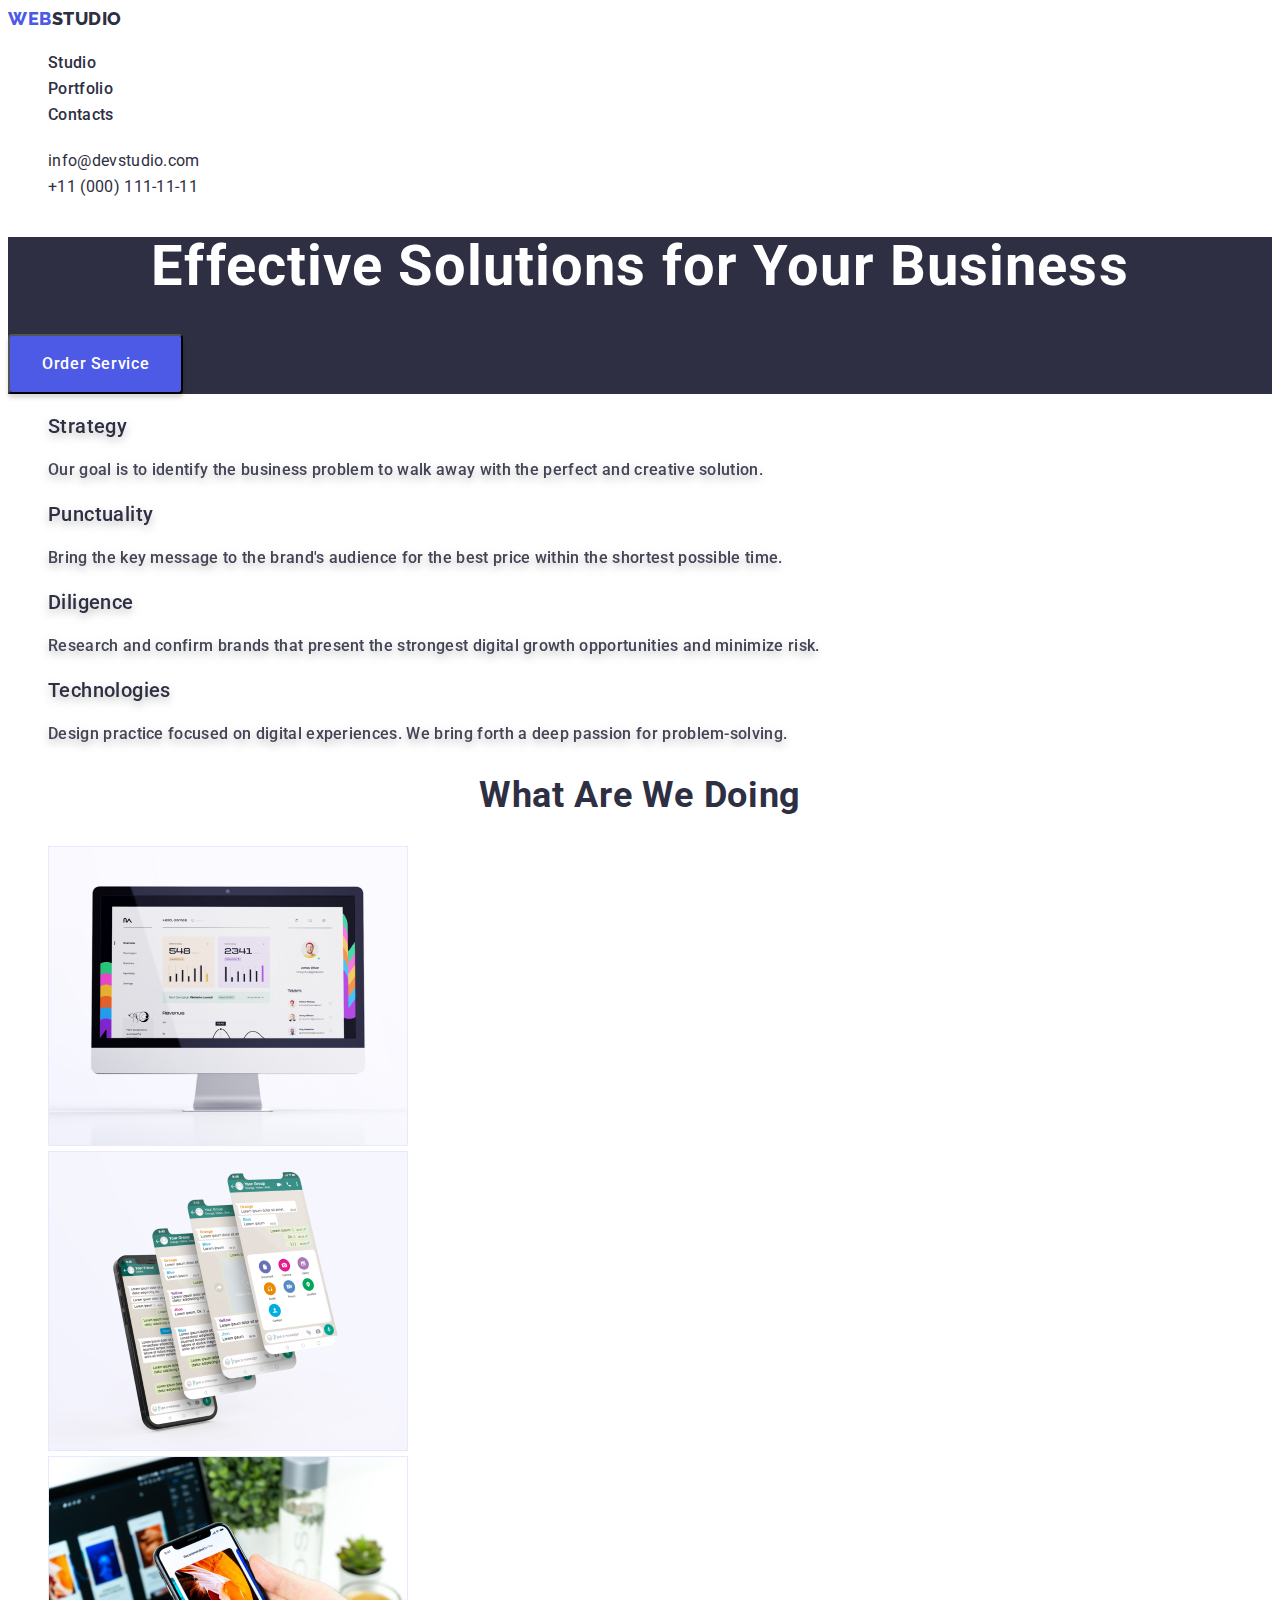
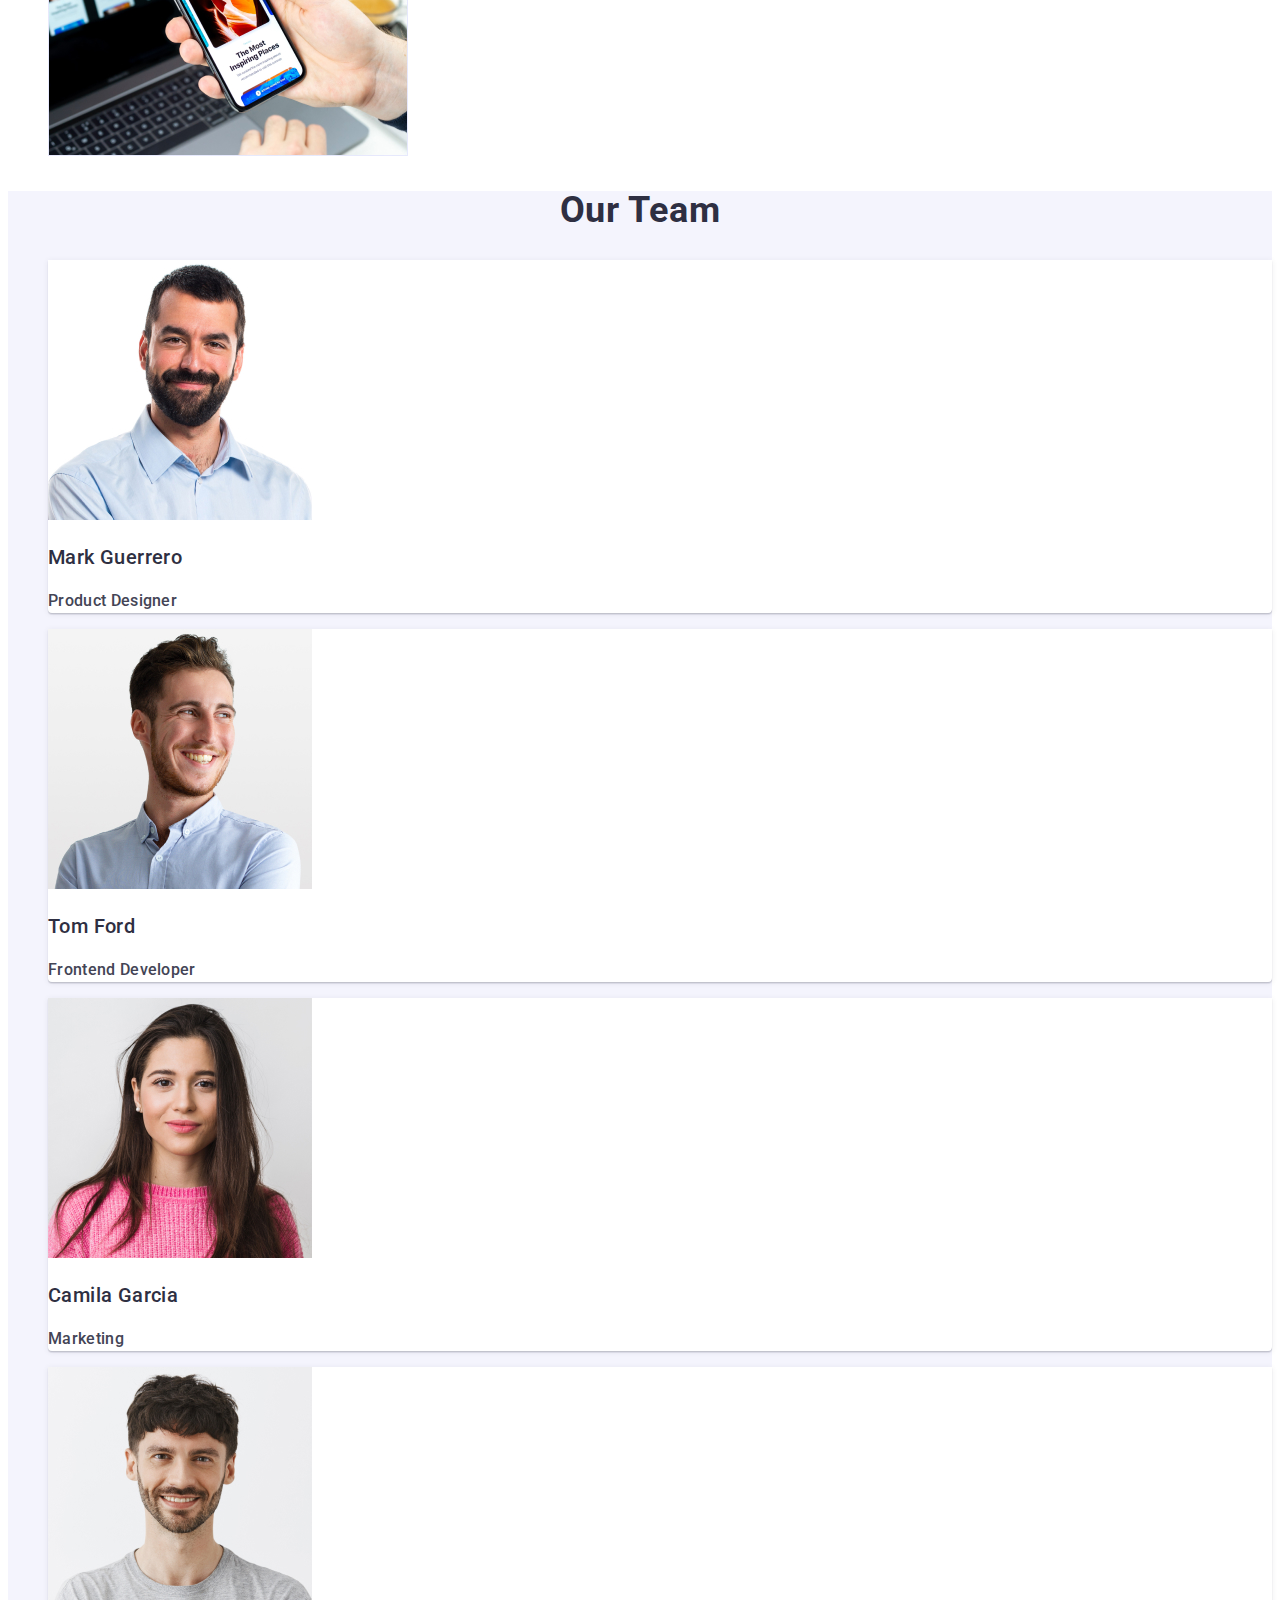
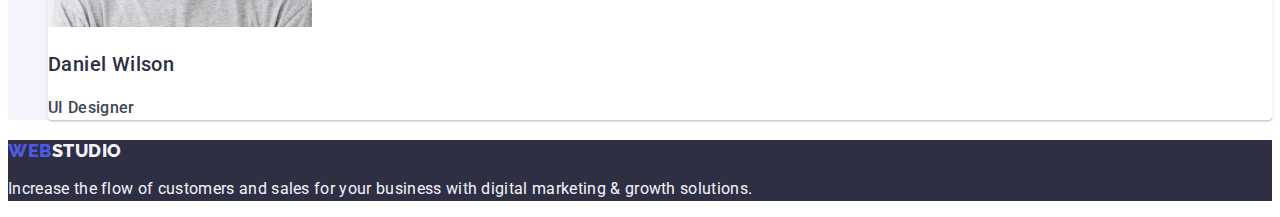
==== commit 01588e76: "07/04 21.08" ====
--- a/index.html
+++ b/index.html
@@ -21,23 +21,23 @@
             <a class="logo link" href="./index.html">Web<span class="logo-studio">Studio</span></a>
             <ul class="list link">
                 <li>
-                    <a class="link" href="./index.html">Studio</a>
+                    <a class="nav-link link" href="./index.html">Studio</a>
                 </li>
                 <li>
-                    <a class="link" href="./portfolio.html">Portfolio</a>
+                    <a class="nav-link link" href="./portfolio.html">Portfolio</a>
                 </li>
                 <li>
-                    <a class="link" href="">Contacts</a>
+                    <a class="nav-link link" href="">Contacts</a>
                 </li>
             </ul>
         </nav>
         <address class="address">
             <ul class="list">
                 <li>
-                    <a class="link" href="mailto:info@devstudio.com"> info@devstudio.com </a>
+                    <a class="address-link link" href="mailto:info@devstudio.com"> info@devstudio.com </a>
                 </li>
                 <li>
-                    <a class="link" href="tel:+110001111111"> +11 (000) 111-11-11 </a>
+                    <a class="address-link link" href="tel:+110001111111"> +11 (000) 111-11-11 </a>
                 </li>
             </ul>
         </address>
--- a/css/styles.css
+++ b/css/styles.css
@@ -21,19 +21,18 @@
     color: #434455;
     background-color: #FFFFFF;
 }
-
+.nav-link {
+    font-weight: 500;
+    font-size: 16px;
+    line-height: 1.5;
+    letter-spacing: 0.02em;
+    color: var(--color-navy-blue);
+    list-style: none;
+}
 .link {
-    font-weight: 500;
-    font-size: 16px;
-    line-height: 1.5;
-    letter-spacing: 0.02em;
-    color: #434455;
     text-decoration: none;
-    list-style: none;
-}
-.cont-link {
-    color: var(--color-slate);
-}
+}
+
 .portfol-link {
     color: var(--color-navy-blue);
 }
@@ -71,7 +70,7 @@
     color: var(--color-iris);
 }
 
-.studio-link {
+.studio link {
     font-weight: 500;
     font-size: 16px;
     line-height: 1.5;
@@ -84,13 +83,6 @@
 
 }
 
-.address {
-    font-style: normal;
-    font-size: 16px;
-    line-height: 1.5;
-    letter-spacing: 0.02em;
-    color: var(--color-slate);
-}
 
 .logo:hover {
     color: var(--color-ocean);
@@ -107,11 +99,16 @@
     letter-spacing: 0.02em;
     color: var(--color-navy-blue);
 }
-
+.address-link {
+    font-weight: 400;
+    font-size: 16px;
+    line-height: 1.5;
+    letter-spacing: 0.02em;
+    color: var(--color-navy-blue);
+}
 .address {
     font-style: normal;
     list-style-type: none;
-    color: var(--color-slate);
     text-decoration: none;
 }
 
